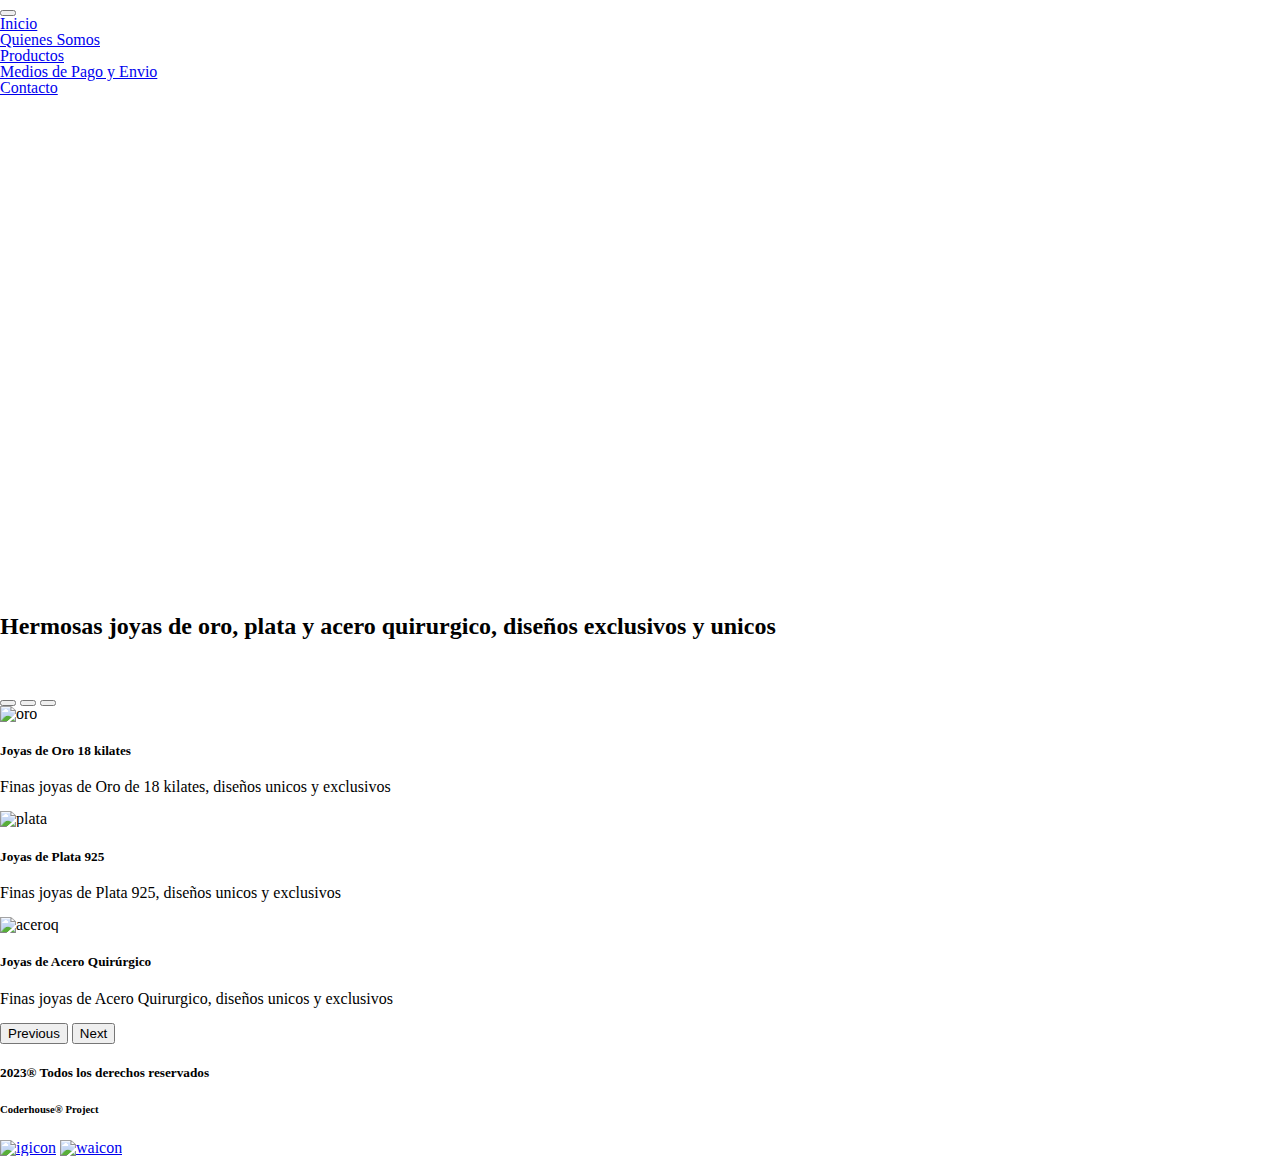
==== index.html @ b7dbfcfc "version 1" ====
<!DOCTYPE html>
<html lang="en">

<head>
  <meta charset="UTF-8">
  <meta http-equiv="X-UA-Compatible" content="IE=edge">
  <meta name="viewport" content="width=device-width, initial-scale=1.0">
  <title>Joyas magnolia</title>
  <meta name="keywords" content="Joyas, Anillos, Aros, Pulseras, Joyas Oro, joyas Plata, Acero quirurgico, Ilusiones, ASrgollas, Cadenas, colgantes">
  <meta name="description" content="Hermosas Joyas de Oro, plata y Acero quirurgico, diseños unicos y exclusivos">
  <link rel="shorcut icon" href="https://i.ibb.co/jTVrvPp/magnolia-logo.jpg">
  <link href="https://cdn.jsdelivr.net/npm/bootstrap@5.3.0-alpha1/dist/css/bootstrap.min.css" rel="stylesheet"
    integrity="sha384-GLhlTQ8iRABdZLl6O3oVMWSktQOp6b7In1Zl3/Jr59b6EGGoI1aFkw7cmDA6j6gD" crossorigin="anonymous">
  <link rel="stylesheet" href="./css/estilos.css">
</head>

<body class="fondo">
  <header>
    <div class="row justify-content-end">

      <div class="col-4 col-sm-6">

        <nav class="navbar navbar-expand-lg bg-body-primary">
          <div class="container-fluid">
            <button class="navbar-toggler" type="button" data-bs-toggle="collapse"
              data-bs-target="#navbarSupportedContent" aria-controls="navbarSupportedContent" aria-expanded="false"
              aria-label="Toggle navigation">
              <span class="navbar-toggler-icon"></span>
            </button>
            <div class="collapse navbar-collapse" id="navbarSupportedContent">
              <ul class="navbar-nav me-auto mb-2 mb-lg-0">
                <li class="nav-item">
                  <a class="nav-link active" aria-current="page" href="./index.html">Inicio</a>
                </li>
                <li class="nav-item">
                  <a class="nav-link active" aria-current="page" href="./pages/quienes_somos.html">Quienes Somos</a>
                </li>
                <li class="nav-item">
                  <a class="nav-link active" aria-current="page" href="./pages/Productos2.html">Productos</a>
                </li>
                <li class="nav-item">
                  <a class="nav-link active" aria-current="page" href="./pages/medios_pago.html">Medios de Pago y
                    Envio</a>
                </li>
                <li class="nav-item">
                    <a class="nav-link active" aria-current="page" href="./pages/contacto.html">Contacto</a>
                </li>
                <li class="nav-item">
                  <a class="nav-link active" aria-current="page" href=#><img src="https://i.ibb.co/HnBjfrh/carrito-compra.jpg" alt=""></a>
                </li>
            </div>
          </div>
        </nav>
      </div>
      
      
    </div>
    
    <div class="fondo_1"></div>

    
  </header>
  <main>
    <br>
    <br>

    <div>
      <h2 class="text-sm-center animate__animated animate__bounce">Hermosas joyas de oro, plata y acero quirurgico, diseños exclusivos y unicos</h2>
    </div>
    <br>
    <br>
    <div class="container text-center">
      <section class="container row col-md-12 col-sm-12">
        <div id="carouselExampleCaptions" class="carousel slide">
          <div class="carousel-indicators">

            <button type="button" data-bs-target="#carouselExampleCaptions" data-bs-slide-to="0" class="active"
              aria-current="true" aria-label="Slide 1"></button>
            <button type="button" data-bs-target="#carouselExampleCaptions" data-bs-slide-to="1"
              aria-label="Slide 2"></button>
            <button type="button" data-bs-target="#carouselExampleCaptions" data-bs-slide-to="2"
              aria-label="Slide 3"></button>
          </div>
          <div class="carousel-inner">
            <div class="carousel-item active">
              <img src="https://s1.eestatic.com/2019/01/18/como/oro-joyas-falsificaciones_369474443_112605883_1706x960.jpg" class="d-block vw-100" alt="oro">
              <div class="carousel-caption d-none d-md-block">
                <h5 class="text-body-secondary">Joyas de Oro 18 kilates</h5>
                <p class="text-body-secondary">Finas joyas de Oro de 18 kilates, diseños unicos y exclusivos</p>
              </div>
            </div>
            <div class="carousel-item">
              <img src="https://cdn.shortpixel.ai/client/to_webp,q_glossy,ret_img,w_848/https://toquedeplata.com/blog/wp-content/uploads/2019/07/joyas-de-plata-rodiada.jpg" class="d-block vw-100" alt="plata">
              <div class="carousel-caption d-none d-md-block">
                <h5 class="text-body-secondary">Joyas de Plata 925</h5>
                <p class="text-body-secondary">Finas joyas de Plata 925, diseños unicos y exclusivos</p>
              </div>
            </div>
            <div class="carousel-item">
              <img src="https://i.pinimg.com/550x/c0/64/4b/c0644bb616b385fd94843d223272b933.jpg" class="d-block vw-100" alt="aceroq">
              <div class="carousel-caption d-none d-md-block">
                <h5 class="text-body-secondary">Joyas de Acero Quirúrgico</h5>
                <p class="text-body-secondary">Finas joyas de Acero Quirurgico, diseños unicos y exclusivos</p>
              </div>
            </div>
          </div>
          <button class="carousel-control-prev" type="button" data-bs-target="#carouselExampleCaptions"
            data-bs-slide="prev">
            <span class="carousel-control-prev-icon" aria-hidden="true"></span>
            <span class="visually-hidden">Previous</span>
          </button>
          <button class="carousel-control-next" type="button" data-bs-target="#carouselExampleCaptions"
            data-bs-slide="next">
            <span class="carousel-control-next-icon" aria-hidden="true"></span>
            <span class="visually-hidden">Next</span>
          </button>
        </div>
      </section>
    </div>
  </main>

  <script src="https://cdn.jsdelivr.net/npm/bootstrap@5.3.0-alpha1/dist/js/bootstrap.bundle.min.js"
    integrity="sha384-w76AqPfDkMBDXo30jS1Sgez6pr3x5MlQ1ZAGC+nuZB+EYdgRZgiwxhTBTkF7CXvN"
    crossorigin="anonymous"></script>
</body>
<footer class="container text-center">
  <div class="parent">
    <h5>
      2023® Todos los derechos reservados</h3>
    <h6>Coderhouse® Project</h4>
  </div>
  <div class="twins">
    <a href="https://www.instagram.com"><img class="" src="https://i.ibb.co/w6x0g5Y/instagram.png" alt="igicon"></a>
    <a href="https://www.whatsapp.com/"><img class="" src="https://i.ibb.co/QmVfZbV/whatsappicon.png" alt="waicon"></a>
  </div>
</footer>

</html>
---- css/estilos.css ----
*, *:before, *:after {
  box-sizing: border-box;
}

html, body, div, span, object, iframe, figure, blockquote, pre, a, code, em, img, small, strike, strong, sub, sup, tt, b, u, i, ol, ul, li, fieldset, form, label, table, caption, tbody, tfoot, thead, tr, th, td, main, canvas, embed, footer, header, nav, section, video {
  margin: 0;
  padding: 0;
  border: 0;
  font-size: 100%;
  font: inherit;
  vertical-align: baseline;
  text-rendering: optimizeLegibility;
  -webkit-font-smoothing: antialiased;
  -webkit-text-size-adjust: none;
     -moz-text-size-adjust: none;
          text-size-adjust: none;
}

footer, header, nav, section, main {
  display: block;
}

body {
  line-height: 1;
}

ol, ul {
  list-style: none;
}

blockquote, q {
  quotes: none;
}

blockquote:before, blockquote:after, q:before, q:after {
  content: "";
  content: none;
}

table {
  border-collapse: collapse;
  border-spacing: 0;
}

input {
  -webkit-appearance: none;
  border-radius: 0;
}

.formulario {
  box-sizing: border-box;
  padding: 20px;
  margin: 30px;
  display: inline-block;
  border-radius: 16px;
  text-align: justify;
}

form input[type=submit][type=reset] {
  width: 100%;
  padding: 8px 16px;
  margin-top: 32px;
  border: 1px solid #000;
  border-radius: 5px;
  display: block;
  color: #fff;
  background-color: #000;
}

.textarea {
  width: 100%;
  height: 100px;
  border: 1px solid #f6f6f6;
  border-radius: 3px;
  background-color: #f6f6f6;
  margin: 8px 0;
  resize: none;
  display: block;
}

@media all and (min-width: 720px) {
  .navbar .nav-item {
    display: active;
  }
  .navbar .nav-item:hover .nav-link {
    color: blue;
  }
}
.d-block vw-100 {
  content: "";
  display: block;
  padding-top: 56.25%;
}

@media (min-width: 40rem) {
  .d-block vw-100::before {
    padding-top: 66.6%;
  }
}
.animate__animated .animate__bounce {
  --animate-duration: 2s;
}

.pago {
  display: flex;
  flex-wrap: wrap;
}

.somos {
  padding: 20px;
  justify-content: center;
  display: grid;
  text-align: center;
}

.somos_text {
  color: navy;
}

.somos_text:hover {
  background-color: blue;
  color: white;
}

.card {
  background-color: white;
  background-image: linear-gradient(pink, violet);
  border-radius: 0.25rem;
  box-shadow: 0 20px 40px -14px rgba(0, 0, 0, 0.25);
  display: flex;
  flex-direction: column;
  overflow: hidden;
}
.card .btn {
  background-color: pink;
  border: 1px solid black;
  color: black;
  border-radius: 20px;
  padding: 0.5rem;
  text-transform: lowercase;
}
.card .grow {
  transition: all 0.2s ease-in-out;
}
.card .grow:hover {
  transform: scale(1.1);
}

/*!
* animate.css - https://animate.style/
* Version - 4.1.1
* Licensed under the MIT license - http://opensource.org/licenses/MIT
*
* Copyright (c) 2020 Animate.css
*/
:root {
  --animate-duration:1s;
  --animate-delay:1s;
  --animate-repeat:1;
}

.animate__animated {
  animation-duration: 1s;
  animation-duration: var(--animate-duration);
  animation-fill-mode: both;
}

.animate__animated.animate__infinite {
  animation-iteration-count: infinite;
}

.animate__animated.animate__repeat-1 {
  animation-iteration-count: 1;
  animation-iteration-count: var(--animate-repeat);
}

.animate__animated.animate__repeat-2 {
  animation-iteration-count: 2;
  animation-iteration-count: calc(var(--animate-repeat) * 2);
}

.animate__animated.animate__repeat-3 {
  animation-iteration-count: 3;
  animation-iteration-count: calc(var(--animate-repeat) * 3);
}

.animate__animated.animate__delay-1s {
  animation-delay: 1s;
  animation-delay: var(--animate-delay);
}

.animate__animated.animate__delay-2s {
  animation-delay: 2s;
  animation-delay: calc(var(--animate-delay) * 2);
}

.animate__animated.animate__delay-3s {
  animation-delay: 3s;
  animation-delay: calc(var(--animate-delay) * 3);
}

.animate__animated.animate__delay-4s {
  animation-delay: 4s;
  animation-delay: calc(var(--animate-delay) * 4);
}

.animate__animated.animate__delay-5s {
  animation-delay: 5s;
  animation-delay: calc(var(--animate-delay) * 5);
}

.animate__animated.animate__faster {
  animation-duration: 0.5s;
  animation-duration: calc(var(--animate-duration) / 2);
}

.animate__animated.animate__fast {
  animation-duration: 0.8s;
  animation-duration: calc(var(--animate-duration) * 0.8);
}

.animate__animated.animate__slow {
  animation-duration: 2s;
  animation-duration: calc(var(--animate-duration) * 2);
}

.animate__animated.animate__slower {
  animation-duration: 3s;
  animation-duration: calc(var(--animate-duration) * 3);
}

@media (prefers-reduced-motion: reduce), print {
  .animate__animated {
    animation-duration: 1ms !important;
    transition-duration: 1ms !important;
    animation-iteration-count: 1 !important;
  }
  .animate__animated[class*=Out] {
    opacity: 0;
  }
}
@keyframes bounce {
  0%, 20%, 53%, to {
    animation-timing-function: cubic-bezier(0.215, 0.61, 0.355, 1);
    transform: translateZ(0);
  }
  40%, 43% {
    animation-timing-function: cubic-bezier(0.755, 0.05, 0.855, 0.06);
    transform: translate3d(0, -30px, 0) scaleY(1.1);
  }
  70% {
    animation-timing-function: cubic-bezier(0.755, 0.05, 0.855, 0.06);
    transform: translate3d(0, -15px, 0) scaleY(1.05);
  }
  80% {
    transition-timing-function: cubic-bezier(0.215, 0.61, 0.355, 1);
    transform: translateZ(0) scaleY(0.95);
  }
  90% {
    transform: translate3d(0, -4px, 0) scaleY(1.02);
  }
}
.animate__bounce {
  animation-name: bounce;
  transform-origin: center bottom;
}
@keyframes flash {
  0%, 50%, to {
    opacity: 1;
  }
  25%, 75% {
    opacity: 0;
  }
}
.animate__flash {
  animation-name: flash;
}
@keyframes pulse {
  0% {
    transform: scaleX(1);
  }
  50% {
    transform: scale3d(1.05, 1.05, 1.05);
  }
  to {
    transform: scaleX(1);
  }
}
.animate__pulse {
  animation-name: pulse;
  animation-timing-function: ease-in-out;
}
@keyframes rubberBand {
  0% {
    transform: scaleX(1);
  }
  30% {
    transform: scale3d(1.25, 0.75, 1);
  }
  40% {
    transform: scale3d(0.75, 1.25, 1);
  }
  50% {
    transform: scale3d(1.15, 0.85, 1);
  }
  65% {
    transform: scale3d(0.95, 1.05, 1);
  }
  75% {
    transform: scale3d(1.05, 0.95, 1);
  }
  to {
    transform: scaleX(1);
  }
}
.animate__rubberBand {
  animation-name: rubberBand;
}
@keyframes shakeX {
  0%, to {
    transform: translateZ(0);
  }
  10%, 30%, 50%, 70%, 90% {
    transform: translate3d(-10px, 0, 0);
  }
  20%, 40%, 60%, 80% {
    transform: translate3d(10px, 0, 0);
  }
}
.animate__shakeX {
  animation-name: shakeX;
}
@keyframes shakeY {
  0%, to {
    transform: translateZ(0);
  }
  10%, 30%, 50%, 70%, 90% {
    transform: translate3d(0, -10px, 0);
  }
  20%, 40%, 60%, 80% {
    transform: translate3d(0, 10px, 0);
  }
}
.animate__shakeY {
  animation-name: shakeY;
}
@keyframes headShake {
  0% {
    transform: translateX(0);
  }
  6.5% {
    transform: translateX(-6px) rotateY(-9deg);
  }
  18.5% {
    transform: translateX(5px) rotateY(7deg);
  }
  31.5% {
    transform: translateX(-3px) rotateY(-5deg);
  }
  43.5% {
    transform: translateX(2px) rotateY(3deg);
  }
  50% {
    transform: translateX(0);
  }
}
.animate__headShake {
  animation-timing-function: ease-in-out;
  animation-name: headShake;
}
@keyframes swing {
  20% {
    transform: rotate(15deg);
  }
  40% {
    transform: rotate(-10deg);
  }
  60% {
    transform: rotate(5deg);
  }
  80% {
    transform: rotate(-5deg);
  }
  to {
    transform: rotate(0deg);
  }
}
.animate__swing {
  transform-origin: top center;
  animation-name: swing;
}
@keyframes tada {
  0% {
    transform: scaleX(1);
  }
  10%, 20% {
    transform: scale3d(0.9, 0.9, 0.9) rotate(-3deg);
  }
  30%, 50%, 70%, 90% {
    transform: scale3d(1.1, 1.1, 1.1) rotate(3deg);
  }
  40%, 60%, 80% {
    transform: scale3d(1.1, 1.1, 1.1) rotate(-3deg);
  }
  to {
    transform: scaleX(1);
  }
}
.animate__tada {
  animation-name: tada;
}
@keyframes wobble {
  0% {
    transform: translateZ(0);
  }
  15% {
    transform: translate3d(-25%, 0, 0) rotate(-5deg);
  }
  30% {
    transform: translate3d(20%, 0, 0) rotate(3deg);
  }
  45% {
    transform: translate3d(-15%, 0, 0) rotate(-3deg);
  }
  60% {
    transform: translate3d(10%, 0, 0) rotate(2deg);
  }
  75% {
    transform: translate3d(-5%, 0, 0) rotate(-1deg);
  }
  to {
    transform: translateZ(0);
  }
}
.animate__wobble {
  animation-name: wobble;
}
@keyframes jello {
  0%, 11.1%, to {
    transform: translateZ(0);
  }
  22.2% {
    transform: skewX(-12.5deg) skewY(-12.5deg);
  }
  33.3% {
    transform: skewX(6.25deg) skewY(6.25deg);
  }
  44.4% {
    transform: skewX(-3.125deg) skewY(-3.125deg);
  }
  55.5% {
    transform: skewX(1.5625deg) skewY(1.5625deg);
  }
  66.6% {
    transform: skewX(-0.78125deg) skewY(-0.78125deg);
  }
  77.7% {
    transform: skewX(0.390625deg) skewY(0.390625deg);
  }
  88.8% {
    transform: skewX(-0.1953125deg) skewY(-0.1953125deg);
  }
}
.animate__jello {
  animation-name: jello;
  transform-origin: center;
}
@keyframes heartBeat {
  0% {
    transform: scale(1);
  }
  14% {
    transform: scale(1.3);
  }
  28% {
    transform: scale(1);
  }
  42% {
    transform: scale(1.3);
  }
  70% {
    transform: scale(1);
  }
}
.animate__heartBeat {
  animation-name: heartBeat;
  animation-duration: 1.3s;
  animation-duration: calc(var(--animate-duration) * 1.3);
  animation-timing-function: ease-in-out;
}
@keyframes backInDown {
  0% {
    transform: translateY(-1200px) scale(0.7);
    opacity: 0.7;
  }
  80% {
    transform: translateY(0) scale(0.7);
    opacity: 0.7;
  }
  to {
    transform: scale(1);
    opacity: 1;
  }
}
.animate__backInDown {
  animation-name: backInDown;
}
@keyframes backInLeft {
  0% {
    transform: translateX(-2000px) scale(0.7);
    opacity: 0.7;
  }
  80% {
    transform: translateX(0) scale(0.7);
    opacity: 0.7;
  }
  to {
    transform: scale(1);
    opacity: 1;
  }
}
.animate__backInLeft {
  animation-name: backInLeft;
}
@keyframes backInRight {
  0% {
    transform: translateX(2000px) scale(0.7);
    opacity: 0.7;
  }
  80% {
    transform: translateX(0) scale(0.7);
    opacity: 0.7;
  }
  to {
    transform: scale(1);
    opacity: 1;
  }
}
.animate__backInRight {
  animation-name: backInRight;
}
@keyframes backInUp {
  0% {
    transform: translateY(1200px) scale(0.7);
    opacity: 0.7;
  }
  80% {
    transform: translateY(0) scale(0.7);
    opacity: 0.7;
  }
  to {
    transform: scale(1);
    opacity: 1;
  }
}
.animate__backInUp {
  animation-name: backInUp;
}
@keyframes backOutDown {
  0% {
    transform: scale(1);
    opacity: 1;
  }
  20% {
    transform: translateY(0) scale(0.7);
    opacity: 0.7;
  }
  to {
    transform: translateY(700px) scale(0.7);
    opacity: 0.7;
  }
}
.animate__backOutDown {
  animation-name: backOutDown;
}
@keyframes backOutLeft {
  0% {
    transform: scale(1);
    opacity: 1;
  }
  20% {
    transform: translateX(0) scale(0.7);
    opacity: 0.7;
  }
  to {
    transform: translateX(-2000px) scale(0.7);
    opacity: 0.7;
  }
}
.animate__backOutLeft {
  animation-name: backOutLeft;
}
@keyframes backOutRight {
  0% {
    transform: scale(1);
    opacity: 1;
  }
  20% {
    transform: translateX(0) scale(0.7);
    opacity: 0.7;
  }
  to {
    transform: translateX(2000px) scale(0.7);
    opacity: 0.7;
  }
}
.animate__backOutRight {
  animation-name: backOutRight;
}
@keyframes backOutUp {
  0% {
    transform: scale(1);
    opacity: 1;
  }
  20% {
    transform: translateY(0) scale(0.7);
    opacity: 0.7;
  }
  to {
    transform: translateY(-700px) scale(0.7);
    opacity: 0.7;
  }
}
.animate__backOutUp {
  animation-name: backOutUp;
}
@keyframes bounceIn {
  0%, 20%, 40%, 60%, 80%, to {
    animation-timing-function: cubic-bezier(0.215, 0.61, 0.355, 1);
  }
  0% {
    opacity: 0;
    transform: scale3d(0.3, 0.3, 0.3);
  }
  20% {
    transform: scale3d(1.1, 1.1, 1.1);
  }
  40% {
    transform: scale3d(0.9, 0.9, 0.9);
  }
  60% {
    opacity: 1;
    transform: scale3d(1.03, 1.03, 1.03);
  }
  80% {
    transform: scale3d(0.97, 0.97, 0.97);
  }
  to {
    opacity: 1;
    transform: scaleX(1);
  }
}
.animate__bounceIn {
  animation-duration: 0.75s;
  animation-duration: calc(var(--animate-duration) * 0.75);
  animation-name: bounceIn;
}
@keyframes bounceInDown {
  0%, 60%, 75%, 90%, to {
    animation-timing-function: cubic-bezier(0.215, 0.61, 0.355, 1);
  }
  0% {
    opacity: 0;
    transform: translate3d(0, -3000px, 0) scaleY(3);
  }
  60% {
    opacity: 1;
    transform: translate3d(0, 25px, 0) scaleY(0.9);
  }
  75% {
    transform: translate3d(0, -10px, 0) scaleY(0.95);
  }
  90% {
    transform: translate3d(0, 5px, 0) scaleY(0.985);
  }
  to {
    transform: translateZ(0);
  }
}
.animate__bounceInDown {
  animation-name: bounceInDown;
}
@keyframes bounceInLeft {
  0%, 60%, 75%, 90%, to {
    animation-timing-function: cubic-bezier(0.215, 0.61, 0.355, 1);
  }
  0% {
    opacity: 0;
    transform: translate3d(-3000px, 0, 0) scaleX(3);
  }
  60% {
    opacity: 1;
    transform: translate3d(25px, 0, 0) scaleX(1);
  }
  75% {
    transform: translate3d(-10px, 0, 0) scaleX(0.98);
  }
  90% {
    transform: translate3d(5px, 0, 0) scaleX(0.995);
  }
  to {
    transform: translateZ(0);
  }
}
.animate__bounceInLeft {
  animation-name: bounceInLeft;
}
@keyframes bounceInRight {
  0%, 60%, 75%, 90%, to {
    animation-timing-function: cubic-bezier(0.215, 0.61, 0.355, 1);
  }
  0% {
    opacity: 0;
    transform: translate3d(3000px, 0, 0) scaleX(3);
  }
  60% {
    opacity: 1;
    transform: translate3d(-25px, 0, 0) scaleX(1);
  }
  75% {
    transform: translate3d(10px, 0, 0) scaleX(0.98);
  }
  90% {
    transform: translate3d(-5px, 0, 0) scaleX(0.995);
  }
  to {
    transform: translateZ(0);
  }
}
.animate__bounceInRight {
  animation-name: bounceInRight;
}
@keyframes bounceInUp {
  0%, 60%, 75%, 90%, to {
    animation-timing-function: cubic-bezier(0.215, 0.61, 0.355, 1);
  }
  0% {
    opacity: 0;
    transform: translate3d(0, 3000px, 0) scaleY(5);
  }
  60% {
    opacity: 1;
    transform: translate3d(0, -20px, 0) scaleY(0.9);
  }
  75% {
    transform: translate3d(0, 10px, 0) scaleY(0.95);
  }
  90% {
    transform: translate3d(0, -5px, 0) scaleY(0.985);
  }
  to {
    transform: translateZ(0);
  }
}
.animate__bounceInUp {
  animation-name: bounceInUp;
}
@keyframes bounceOut {
  20% {
    transform: scale3d(0.9, 0.9, 0.9);
  }
  50%, 55% {
    opacity: 1;
    transform: scale3d(1.1, 1.1, 1.1);
  }
  to {
    opacity: 0;
    transform: scale3d(0.3, 0.3, 0.3);
  }
}
.animate__bounceOut {
  animation-duration: 0.75s;
  animation-duration: calc(var(--animate-duration) * 0.75);
  animation-name: bounceOut;
}
@keyframes bounceOutDown {
  20% {
    transform: translate3d(0, 10px, 0) scaleY(0.985);
  }
  40%, 45% {
    opacity: 1;
    transform: translate3d(0, -20px, 0) scaleY(0.9);
  }
  to {
    opacity: 0;
    transform: translate3d(0, 2000px, 0) scaleY(3);
  }
}
.animate__bounceOutDown {
  animation-name: bounceOutDown;
}
@keyframes bounceOutLeft {
  20% {
    opacity: 1;
    transform: translate3d(20px, 0, 0) scaleX(0.9);
  }
  to {
    opacity: 0;
    transform: translate3d(-2000px, 0, 0) scaleX(2);
  }
}
.animate__bounceOutLeft {
  animation-name: bounceOutLeft;
}
@keyframes bounceOutRight {
  20% {
    opacity: 1;
    transform: translate3d(-20px, 0, 0) scaleX(0.9);
  }
  to {
    opacity: 0;
    transform: translate3d(2000px, 0, 0) scaleX(2);
  }
}
.animate__bounceOutRight {
  animation-name: bounceOutRight;
}
@keyframes bounceOutUp {
  20% {
    transform: translate3d(0, -10px, 0) scaleY(0.985);
  }
  40%, 45% {
    opacity: 1;
    transform: translate3d(0, 20px, 0) scaleY(0.9);
  }
  to {
    opacity: 0;
    transform: translate3d(0, -2000px, 0) scaleY(3);
  }
}
.animate__bounceOutUp {
  animation-name: bounceOutUp;
}
@keyframes fadeIn {
  0% {
    opacity: 0;
  }
  to {
    opacity: 1;
  }
}
.animate__fadeIn {
  animation-name: fadeIn;
}
@keyframes fadeInDown {
  0% {
    opacity: 0;
    transform: translate3d(0, -100%, 0);
  }
  to {
    opacity: 1;
    transform: translateZ(0);
  }
}
.animate__fadeInDown {
  animation-name: fadeInDown;
}
@keyframes fadeInDownBig {
  0% {
    opacity: 0;
    transform: translate3d(0, -2000px, 0);
  }
  to {
    opacity: 1;
    transform: translateZ(0);
  }
}
.animate__fadeInDownBig {
  animation-name: fadeInDownBig;
}
@keyframes fadeInLeft {
  0% {
    opacity: 0;
    transform: translate3d(-100%, 0, 0);
  }
  to {
    opacity: 1;
    transform: translateZ(0);
  }
}
.animate__fadeInLeft {
  animation-name: fadeInLeft;
}
@keyframes fadeInLeftBig {
  0% {
    opacity: 0;
    transform: translate3d(-2000px, 0, 0);
  }
  to {
    opacity: 1;
    transform: translateZ(0);
  }
}
.animate__fadeInLeftBig {
  animation-name: fadeInLeftBig;
}
@keyframes fadeInRight {
  0% {
    opacity: 0;
    transform: translate3d(100%, 0, 0);
  }
  to {
    opacity: 1;
    transform: translateZ(0);
  }
}
.animate__fadeInRight {
  animation-name: fadeInRight;
}
@keyframes fadeInRightBig {
  0% {
    opacity: 0;
    transform: translate3d(2000px, 0, 0);
  }
  to {
    opacity: 1;
    transform: translateZ(0);
  }
}
.animate__fadeInRightBig {
  animation-name: fadeInRightBig;
}
@keyframes fadeInUp {
  0% {
    opacity: 0;
    transform: translate3d(0, 100%, 0);
  }
  to {
    opacity: 1;
    transform: translateZ(0);
  }
}
.animate__fadeInUp {
  animation-name: fadeInUp;
}
@keyframes fadeInUpBig {
  0% {
    opacity: 0;
    transform: translate3d(0, 2000px, 0);
  }
  to {
    opacity: 1;
    transform: translateZ(0);
  }
}
.animate__fadeInUpBig {
  animation-name: fadeInUpBig;
}
@keyframes fadeInTopLeft {
  0% {
    opacity: 0;
    transform: translate3d(-100%, -100%, 0);
  }
  to {
    opacity: 1;
    transform: translateZ(0);
  }
}
.animate__fadeInTopLeft {
  animation-name: fadeInTopLeft;
}
@keyframes fadeInTopRight {
  0% {
    opacity: 0;
    transform: translate3d(100%, -100%, 0);
  }
  to {
    opacity: 1;
    transform: translateZ(0);
  }
}
.animate__fadeInTopRight {
  animation-name: fadeInTopRight;
}
@keyframes fadeInBottomLeft {
  0% {
    opacity: 0;
    transform: translate3d(-100%, 100%, 0);
  }
  to {
    opacity: 1;
    transform: translateZ(0);
  }
}
.animate__fadeInBottomLeft {
  animation-name: fadeInBottomLeft;
}
@keyframes fadeInBottomRight {
  0% {
    opacity: 0;
    transform: translate3d(100%, 100%, 0);
  }
  to {
    opacity: 1;
    transform: translateZ(0);
  }
}
.animate__fadeInBottomRight {
  animation-name: fadeInBottomRight;
}
@keyframes fadeOut {
  0% {
    opacity: 1;
  }
  to {
    opacity: 0;
  }
}
.animate__fadeOut {
  animation-name: fadeOut;
}
@keyframes fadeOutDown {
  0% {
    opacity: 1;
  }
  to {
    opacity: 0;
    transform: translate3d(0, 100%, 0);
  }
}
.animate__fadeOutDown {
  animation-name: fadeOutDown;
}
@keyframes fadeOutDownBig {
  0% {
    opacity: 1;
  }
  to {
    opacity: 0;
    transform: translate3d(0, 2000px, 0);
  }
}
.animate__fadeOutDownBig {
  animation-name: fadeOutDownBig;
}
@keyframes fadeOutLeft {
  0% {
    opacity: 1;
  }
  to {
    opacity: 0;
    transform: translate3d(-100%, 0, 0);
  }
}
.animate__fadeOutLeft {
  animation-name: fadeOutLeft;
}
@keyframes fadeOutLeftBig {
  0% {
    opacity: 1;
  }
  to {
    opacity: 0;
    transform: translate3d(-2000px, 0, 0);
  }
}
.animate__fadeOutLeftBig {
  animation-name: fadeOutLeftBig;
}
@keyframes fadeOutRight {
  0% {
    opacity: 1;
  }
  to {
    opacity: 0;
    transform: translate3d(100%, 0, 0);
  }
}
.animate__fadeOutRight {
  animation-name: fadeOutRight;
}
@keyframes fadeOutRightBig {
  0% {
    opacity: 1;
  }
  to {
    opacity: 0;
    transform: translate3d(2000px, 0, 0);
  }
}
.animate__fadeOutRightBig {
  animation-name: fadeOutRightBig;
}
@keyframes fadeOutUp {
  0% {
    opacity: 1;
  }
  to {
    opacity: 0;
    transform: translate3d(0, -100%, 0);
  }
}
.animate__fadeOutUp {
  animation-name: fadeOutUp;
}
@keyframes fadeOutUpBig {
  0% {
    opacity: 1;
  }
  to {
    opacity: 0;
    transform: translate3d(0, -2000px, 0);
  }
}
.animate__fadeOutUpBig {
  animation-name: fadeOutUpBig;
}
@keyframes fadeOutTopLeft {
  0% {
    opacity: 1;
    transform: translateZ(0);
  }
  to {
    opacity: 0;
    transform: translate3d(-100%, -100%, 0);
  }
}
.animate__fadeOutTopLeft {
  animation-name: fadeOutTopLeft;
}
@keyframes fadeOutTopRight {
  0% {
    opacity: 1;
    transform: translateZ(0);
  }
  to {
    opacity: 0;
    transform: translate3d(100%, -100%, 0);
  }
}
.animate__fadeOutTopRight {
  animation-name: fadeOutTopRight;
}
@keyframes fadeOutBottomRight {
  0% {
    opacity: 1;
    transform: translateZ(0);
  }
  to {
    opacity: 0;
    transform: translate3d(100%, 100%, 0);
  }
}
.animate__fadeOutBottomRight {
  animation-name: fadeOutBottomRight;
}
@keyframes fadeOutBottomLeft {
  0% {
    opacity: 1;
    transform: translateZ(0);
  }
  to {
    opacity: 0;
    transform: translate3d(-100%, 100%, 0);
  }
}
.animate__fadeOutBottomLeft {
  animation-name: fadeOutBottomLeft;
}
@keyframes flip {
  0% {
    transform: perspective(400px) scaleX(1) translateZ(0) rotateY(-1turn);
    animation-timing-function: ease-out;
  }
  40% {
    transform: perspective(400px) scaleX(1) translateZ(150px) rotateY(-190deg);
    animation-timing-function: ease-out;
  }
  50% {
    transform: perspective(400px) scaleX(1) translateZ(150px) rotateY(-170deg);
    animation-timing-function: ease-in;
  }
  80% {
    transform: perspective(400px) scale3d(0.95, 0.95, 0.95) translateZ(0) rotateY(0deg);
    animation-timing-function: ease-in;
  }
  to {
    transform: perspective(400px) scaleX(1) translateZ(0) rotateY(0deg);
    animation-timing-function: ease-in;
  }
}
.animate__animated.animate__flip {
  backface-visibility: visible;
  animation-name: flip;
}
@keyframes flipInX {
  0% {
    transform: perspective(400px) rotateX(90deg);
    animation-timing-function: ease-in;
    opacity: 0;
  }
  40% {
    transform: perspective(400px) rotateX(-20deg);
    animation-timing-function: ease-in;
  }
  60% {
    transform: perspective(400px) rotateX(10deg);
    opacity: 1;
  }
  80% {
    transform: perspective(400px) rotateX(-5deg);
  }
  to {
    transform: perspective(400px);
  }
}
.animate__flipInX {
  backface-visibility: visible !important;
  animation-name: flipInX;
}
@keyframes flipInY {
  0% {
    transform: perspective(400px) rotateY(90deg);
    animation-timing-function: ease-in;
    opacity: 0;
  }
  40% {
    transform: perspective(400px) rotateY(-20deg);
    animation-timing-function: ease-in;
  }
  60% {
    transform: perspective(400px) rotateY(10deg);
    opacity: 1;
  }
  80% {
    transform: perspective(400px) rotateY(-5deg);
  }
  to {
    transform: perspective(400px);
  }
}
.animate__flipInY {
  backface-visibility: visible !important;
  animation-name: flipInY;
}
@keyframes flipOutX {
  0% {
    transform: perspective(400px);
  }
  30% {
    transform: perspective(400px) rotateX(-20deg);
    opacity: 1;
  }
  to {
    transform: perspective(400px) rotateX(90deg);
    opacity: 0;
  }
}
.animate__flipOutX {
  animation-duration: 0.75s;
  animation-duration: calc(var(--animate-duration) * 0.75);
  animation-name: flipOutX;
  backface-visibility: visible !important;
}
@keyframes flipOutY {
  0% {
    transform: perspective(400px);
  }
  30% {
    transform: perspective(400px) rotateY(-15deg);
    opacity: 1;
  }
  to {
    transform: perspective(400px) rotateY(90deg);
    opacity: 0;
  }
}
.animate__flipOutY {
  animation-duration: 0.75s;
  animation-duration: calc(var(--animate-duration) * 0.75);
  backface-visibility: visible !important;
  animation-name: flipOutY;
}
@keyframes lightSpeedInRight {
  0% {
    transform: translate3d(100%, 0, 0) skewX(-30deg);
    opacity: 0;
  }
  60% {
    transform: skewX(20deg);
    opacity: 1;
  }
  80% {
    transform: skewX(-5deg);
  }
  to {
    transform: translateZ(0);
  }
}
.animate__lightSpeedInRight {
  animation-name: lightSpeedInRight;
  animation-timing-function: ease-out;
}
@keyframes lightSpeedInLeft {
  0% {
    transform: translate3d(-100%, 0, 0) skewX(30deg);
    opacity: 0;
  }
  60% {
    transform: skewX(-20deg);
    opacity: 1;
  }
  80% {
    transform: skewX(5deg);
  }
  to {
    transform: translateZ(0);
  }
}
.animate__lightSpeedInLeft {
  animation-name: lightSpeedInLeft;
  animation-timing-function: ease-out;
}
@keyframes lightSpeedOutRight {
  0% {
    opacity: 1;
  }
  to {
    transform: translate3d(100%, 0, 0) skewX(30deg);
    opacity: 0;
  }
}
.animate__lightSpeedOutRight {
  animation-name: lightSpeedOutRight;
  animation-timing-function: ease-in;
}
@keyframes lightSpeedOutLeft {
  0% {
    opacity: 1;
  }
  to {
    transform: translate3d(-100%, 0, 0) skewX(-30deg);
    opacity: 0;
  }
}
.animate__lightSpeedOutLeft {
  animation-name: lightSpeedOutLeft;
  animation-timing-function: ease-in;
}
@keyframes rotateIn {
  0% {
    transform: rotate(-200deg);
    opacity: 0;
  }
  to {
    transform: translateZ(0);
    opacity: 1;
  }
}
.animate__rotateIn {
  animation-name: rotateIn;
  transform-origin: center;
}
@keyframes rotateInDownLeft {
  0% {
    transform: rotate(-45deg);
    opacity: 0;
  }
  to {
    transform: translateZ(0);
    opacity: 1;
  }
}
.animate__rotateInDownLeft {
  animation-name: rotateInDownLeft;
  transform-origin: left bottom;
}
@keyframes rotateInDownRight {
  0% {
    transform: rotate(45deg);
    opacity: 0;
  }
  to {
    transform: translateZ(0);
    opacity: 1;
  }
}
.animate__rotateInDownRight {
  animation-name: rotateInDownRight;
  transform-origin: right bottom;
}
@keyframes rotateInUpLeft {
  0% {
    transform: rotate(45deg);
    opacity: 0;
  }
  to {
    transform: translateZ(0);
    opacity: 1;
  }
}
.animate__rotateInUpLeft {
  animation-name: rotateInUpLeft;
  transform-origin: left bottom;
}
@keyframes rotateInUpRight {
  0% {
    transform: rotate(-90deg);
    opacity: 0;
  }
  to {
    transform: translateZ(0);
    opacity: 1;
  }
}
.animate__rotateInUpRight {
  animation-name: rotateInUpRight;
  transform-origin: right bottom;
}
@keyframes rotateOut {
  0% {
    opacity: 1;
  }
  to {
    transform: rotate(200deg);
    opacity: 0;
  }
}
.animate__rotateOut {
  animation-name: rotateOut;
  transform-origin: center;
}
@keyframes rotateOutDownLeft {
  0% {
    opacity: 1;
  }
  to {
    transform: rotate(45deg);
    opacity: 0;
  }
}
.animate__rotateOutDownLeft {
  animation-name: rotateOutDownLeft;
  transform-origin: left bottom;
}
@keyframes rotateOutDownRight {
  0% {
    opacity: 1;
  }
  to {
    transform: rotate(-45deg);
    opacity: 0;
  }
}
.animate__rotateOutDownRight {
  animation-name: rotateOutDownRight;
  transform-origin: right bottom;
}
@keyframes rotateOutUpLeft {
  0% {
    opacity: 1;
  }
  to {
    transform: rotate(-45deg);
    opacity: 0;
  }
}
.animate__rotateOutUpLeft {
  animation-name: rotateOutUpLeft;
  transform-origin: left bottom;
}
@keyframes rotateOutUpRight {
  0% {
    opacity: 1;
  }
  to {
    transform: rotate(90deg);
    opacity: 0;
  }
}
.animate__rotateOutUpRight {
  animation-name: rotateOutUpRight;
  transform-origin: right bottom;
}
@keyframes hinge {
  0% {
    animation-timing-function: ease-in-out;
  }
  20%, 60% {
    transform: rotate(80deg);
    animation-timing-function: ease-in-out;
  }
  40%, 80% {
    transform: rotate(60deg);
    animation-timing-function: ease-in-out;
    opacity: 1;
  }
  to {
    transform: translate3d(0, 700px, 0);
    opacity: 0;
  }
}
.animate__hinge {
  animation-duration: 2s;
  animation-duration: calc(var(--animate-duration) * 2);
  animation-name: hinge;
  transform-origin: top left;
}
@keyframes jackInTheBox {
  0% {
    opacity: 0;
    transform: scale(0.1) rotate(30deg);
    transform-origin: center bottom;
  }
  50% {
    transform: rotate(-10deg);
  }
  70% {
    transform: rotate(3deg);
  }
  to {
    opacity: 1;
    transform: scale(1);
  }
}
.animate__jackInTheBox {
  animation-name: jackInTheBox;
}
@keyframes rollIn {
  0% {
    opacity: 0;
    transform: translate3d(-100%, 0, 0) rotate(-120deg);
  }
  to {
    opacity: 1;
    transform: translateZ(0);
  }
}
.animate__rollIn {
  animation-name: rollIn;
}
@keyframes rollOut {
  0% {
    opacity: 1;
  }
  to {
    opacity: 0;
    transform: translate3d(100%, 0, 0) rotate(120deg);
  }
}
.animate__rollOut {
  animation-name: rollOut;
}
@keyframes zoomIn {
  0% {
    opacity: 0;
    transform: scale3d(0.3, 0.3, 0.3);
  }
  50% {
    opacity: 1;
  }
}
.animate__zoomIn {
  animation-name: zoomIn;
}
@keyframes zoomInDown {
  0% {
    opacity: 0;
    transform: scale3d(0.1, 0.1, 0.1) translate3d(0, -1000px, 0);
    animation-timing-function: cubic-bezier(0.55, 0.055, 0.675, 0.19);
  }
  60% {
    opacity: 1;
    transform: scale3d(0.475, 0.475, 0.475) translate3d(0, 60px, 0);
    animation-timing-function: cubic-bezier(0.175, 0.885, 0.32, 1);
  }
}
.animate__zoomInDown {
  animation-name: zoomInDown;
}
@keyframes zoomInLeft {
  0% {
    opacity: 0;
    transform: scale3d(0.1, 0.1, 0.1) translate3d(-1000px, 0, 0);
    animation-timing-function: cubic-bezier(0.55, 0.055, 0.675, 0.19);
  }
  60% {
    opacity: 1;
    transform: scale3d(0.475, 0.475, 0.475) translate3d(10px, 0, 0);
    animation-timing-function: cubic-bezier(0.175, 0.885, 0.32, 1);
  }
}
.animate__zoomInLeft {
  animation-name: zoomInLeft;
}
@keyframes zoomInRight {
  0% {
    opacity: 0;
    transform: scale3d(0.1, 0.1, 0.1) translate3d(1000px, 0, 0);
    animation-timing-function: cubic-bezier(0.55, 0.055, 0.675, 0.19);
  }
  60% {
    opacity: 1;
    transform: scale3d(0.475, 0.475, 0.475) translate3d(-10px, 0, 0);
    animation-timing-function: cubic-bezier(0.175, 0.885, 0.32, 1);
  }
}
.animate__zoomInRight {
  animation-name: zoomInRight;
}
@keyframes zoomInUp {
  0% {
    opacity: 0;
    transform: scale3d(0.1, 0.1, 0.1) translate3d(0, 1000px, 0);
    animation-timing-function: cubic-bezier(0.55, 0.055, 0.675, 0.19);
  }
  60% {
    opacity: 1;
    transform: scale3d(0.475, 0.475, 0.475) translate3d(0, -60px, 0);
    animation-timing-function: cubic-bezier(0.175, 0.885, 0.32, 1);
  }
}
.animate__zoomInUp {
  animation-name: zoomInUp;
}
@keyframes zoomOut {
  0% {
    opacity: 1;
  }
  50% {
    opacity: 0;
    transform: scale3d(0.3, 0.3, 0.3);
  }
  to {
    opacity: 0;
  }
}
.animate__zoomOut {
  animation-name: zoomOut;
}
@keyframes zoomOutDown {
  40% {
    opacity: 1;
    transform: scale3d(0.475, 0.475, 0.475) translate3d(0, -60px, 0);
    animation-timing-function: cubic-bezier(0.55, 0.055, 0.675, 0.19);
  }
  to {
    opacity: 0;
    transform: scale3d(0.1, 0.1, 0.1) translate3d(0, 2000px, 0);
    animation-timing-function: cubic-bezier(0.175, 0.885, 0.32, 1);
  }
}
.animate__zoomOutDown {
  animation-name: zoomOutDown;
  transform-origin: center bottom;
}
@keyframes zoomOutLeft {
  40% {
    opacity: 1;
    transform: scale3d(0.475, 0.475, 0.475) translate3d(42px, 0, 0);
  }
  to {
    opacity: 0;
    transform: scale(0.1) translate3d(-2000px, 0, 0);
  }
}
.animate__zoomOutLeft {
  animation-name: zoomOutLeft;
  transform-origin: left center;
}
@keyframes zoomOutRight {
  40% {
    opacity: 1;
    transform: scale3d(0.475, 0.475, 0.475) translate3d(-42px, 0, 0);
  }
  to {
    opacity: 0;
    transform: scale(0.1) translate3d(2000px, 0, 0);
  }
}
.animate__zoomOutRight {
  animation-name: zoomOutRight;
  transform-origin: right center;
}
@keyframes zoomOutUp {
  40% {
    opacity: 1;
    transform: scale3d(0.475, 0.475, 0.475) translate3d(0, 60px, 0);
    animation-timing-function: cubic-bezier(0.55, 0.055, 0.675, 0.19);
  }
  to {
    opacity: 0;
    transform: scale3d(0.1, 0.1, 0.1) translate3d(0, -2000px, 0);
    animation-timing-function: cubic-bezier(0.175, 0.885, 0.32, 1);
  }
}
.animate__zoomOutUp {
  animation-name: zoomOutUp;
  transform-origin: center bottom;
}
@keyframes slideInDown {
  0% {
    transform: translate3d(0, -100%, 0);
    visibility: visible;
  }
  to {
    transform: translateZ(0);
  }
}
.animate__slideInDown {
  animation-name: slideInDown;
}
@keyframes slideInLeft {
  0% {
    transform: translate3d(-100%, 0, 0);
    visibility: visible;
  }
  to {
    transform: translateZ(0);
  }
}
.animate__slideInLeft {
  animation-name: slideInLeft;
}
@keyframes slideInRight {
  0% {
    transform: translate3d(100%, 0, 0);
    visibility: visible;
  }
  to {
    transform: translateZ(0);
  }
}
.animate__slideInRight {
  animation-name: slideInRight;
}
@keyframes slideInUp {
  0% {
    transform: translate3d(0, 100%, 0);
    visibility: visible;
  }
  to {
    transform: translateZ(0);
  }
}
.animate__slideInUp {
  animation-name: slideInUp;
}
@keyframes slideOutDown {
  0% {
    transform: translateZ(0);
  }
  to {
    visibility: hidden;
    transform: translate3d(0, 100%, 0);
  }
}
.animate__slideOutDown {
  animation-name: slideOutDown;
}
@keyframes slideOutLeft {
  0% {
    transform: translateZ(0);
  }
  to {
    visibility: hidden;
    transform: translate3d(-100%, 0, 0);
  }
}
.animate__slideOutLeft {
  animation-name: slideOutLeft;
}
@keyframes slideOutRight {
  0% {
    transform: translateZ(0);
  }
  to {
    visibility: hidden;
    transform: translate3d(100%, 0, 0);
  }
}
.animate__slideOutRight {
  animation-name: slideOutRight;
}
@keyframes slideOutUp {
  0% {
    transform: translateZ(0);
  }
  to {
    visibility: hidden;
    transform: translate3d(0, -100%, 0);
  }
}
.animate__slideOutUp {
  animation-name: slideOutUp;
}

.fondo {
  background-image: url(https://i.ibb.co/WsVmsM1/Magnolia.jpg);
  background-repeat: no-repeat;
  background-position: center center;
  background-size: cover;
  background-attachment: fixed;
}
.fondo .fondo_1 {
  padding: 150px;
  margin-bottom: 150px;
}/*# sourceMappingURL=estilos.css.map */
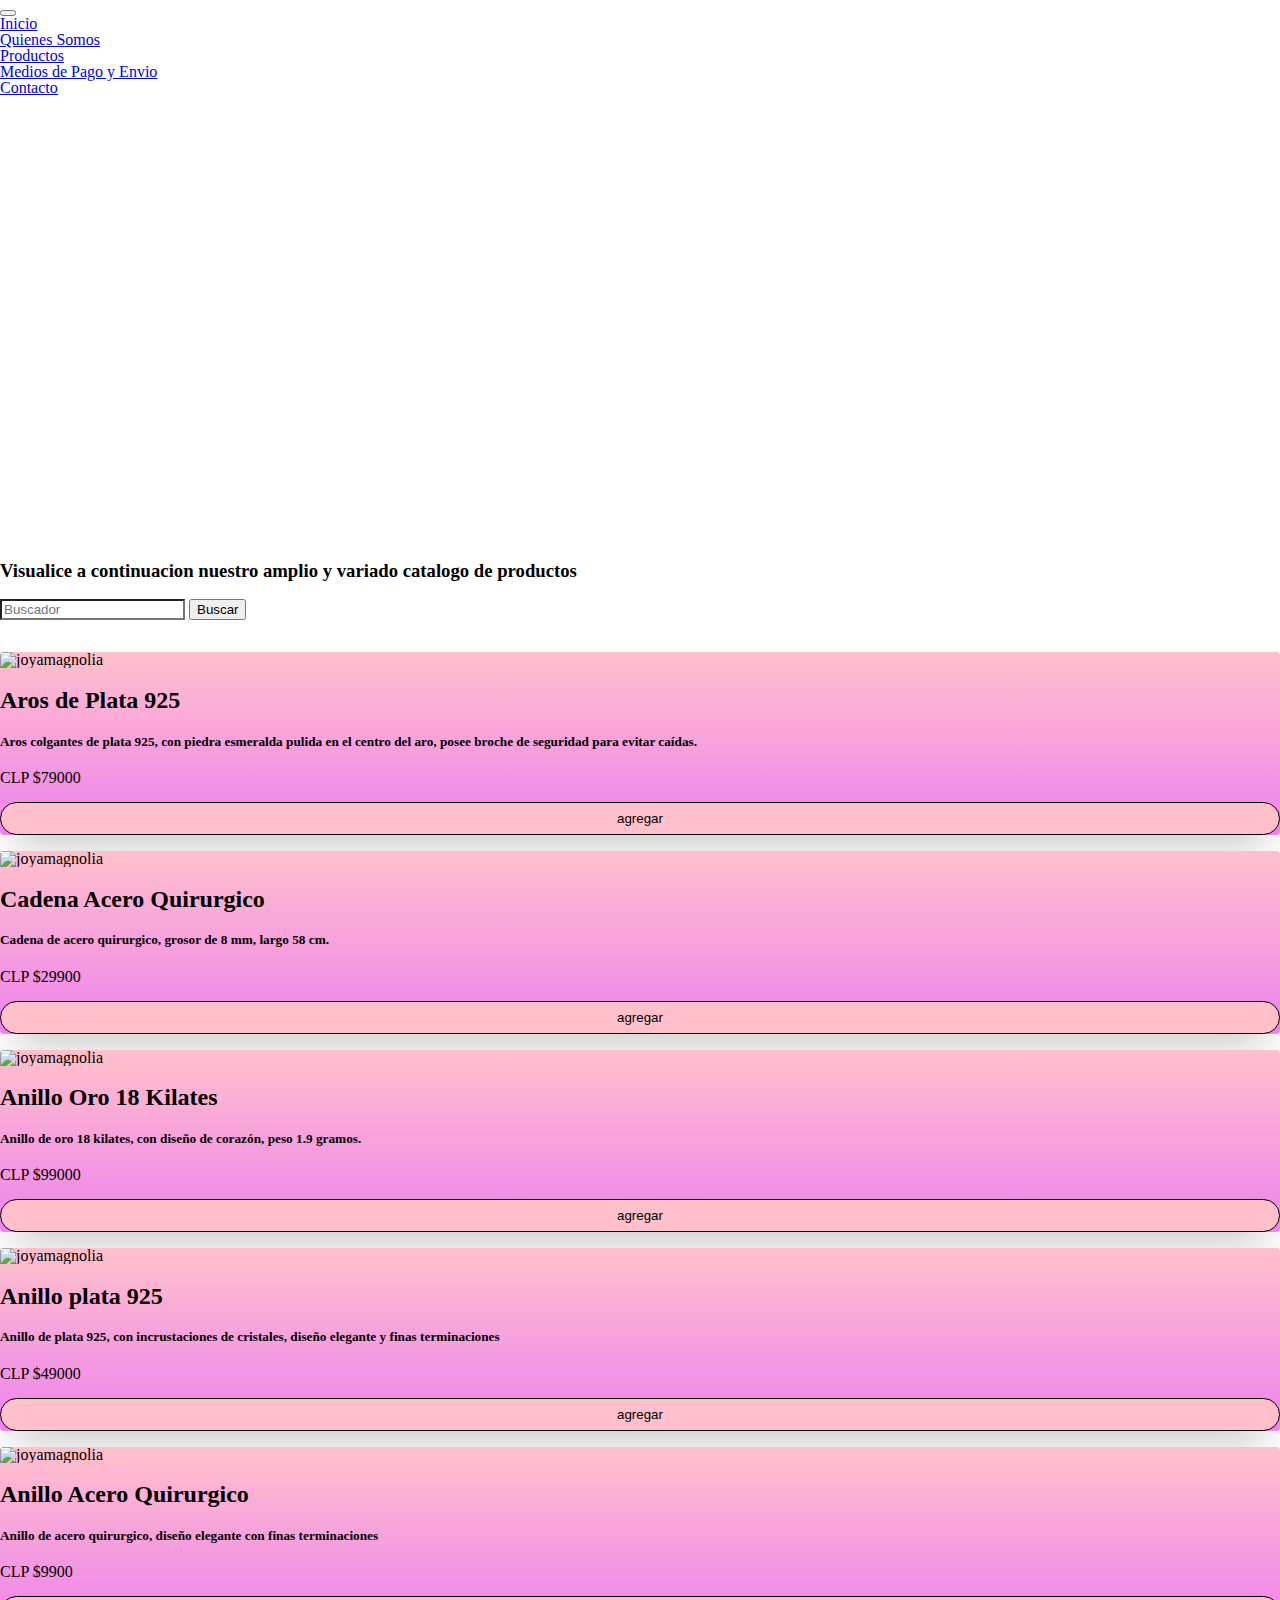
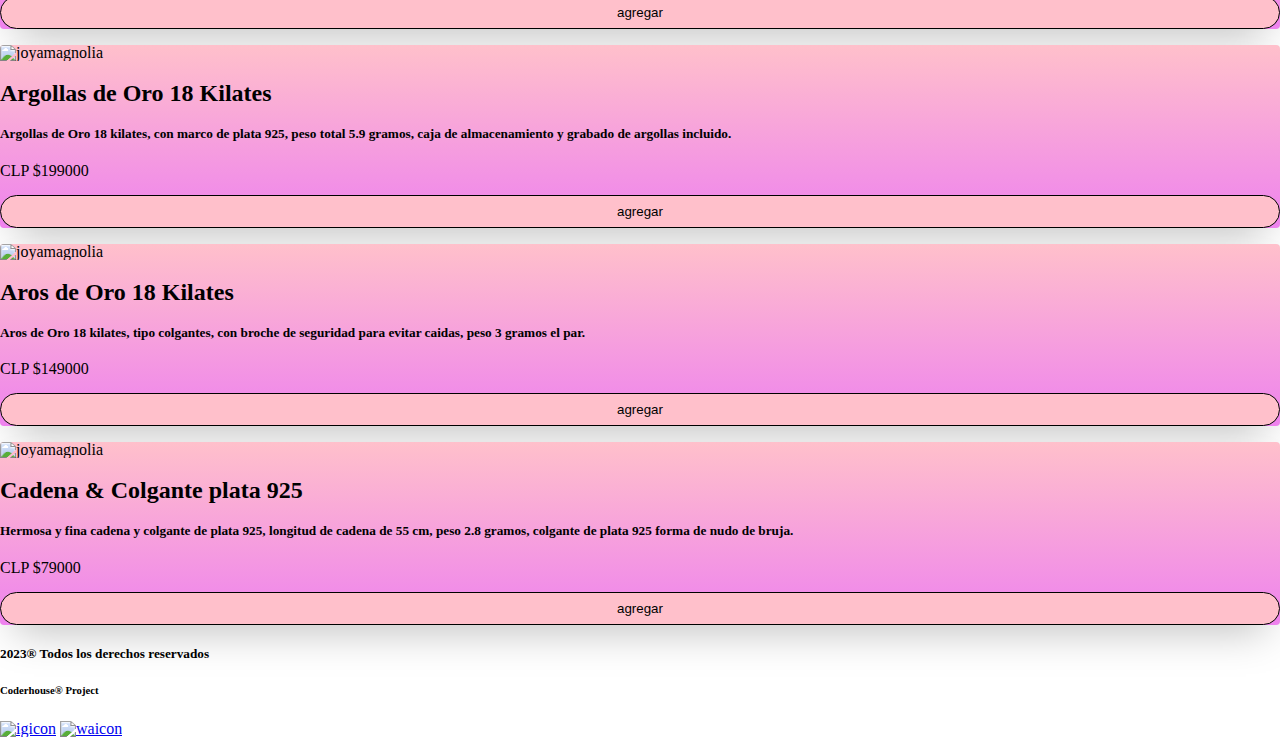
==== commit b8a57d09: "v1.3" ====
--- a/index.html
+++ b/index.html
@@ -5,125 +5,95 @@
   <meta charset="UTF-8">
   <meta http-equiv="X-UA-Compatible" content="IE=edge">
   <meta name="viewport" content="width=device-width, initial-scale=1.0">
-  <title>Joyas magnolia</title>
-  <meta name="keywords" content="Joyas, Anillos, Aros, Pulseras, Joyas Oro, joyas Plata, Acero quirurgico, Ilusiones, ASrgollas, Cadenas, colgantes">
-  <meta name="description" content="Hermosas Joyas de Oro, plata y Acero quirurgico, diseños unicos y exclusivos">
+  <title>Joyas magnolia | Productos</title>
+  <meta name="keywords" content="Joyas, Anillos, Aros, Pulseras, Joyas Oro, joyas Plata, Acero quirurgico, Ilusiones, ASrgollas, Cadenas, colgantes, productos">
+  <meta name="description" content="Hermosas Joyas de Oro desde $49990 clp, Joyas de plata desde $9990 clp, Joyas de acero quirurgico desde $4990 clp ">
   <link rel="shorcut icon" href="https://i.ibb.co/jTVrvPp/magnolia-logo.jpg">
   <link href="https://cdn.jsdelivr.net/npm/bootstrap@5.3.0-alpha1/dist/css/bootstrap.min.css" rel="stylesheet"
     integrity="sha384-GLhlTQ8iRABdZLl6O3oVMWSktQOp6b7In1Zl3/Jr59b6EGGoI1aFkw7cmDA6j6gD" crossorigin="anonymous">
-  <link rel="stylesheet" href="./css/estilos.css">
+    <link rel="stylesheet" href="https://cdn.jsdelivr.net/npm/bootstrap-icons@1.5.0/font/bootstrap-icons.css" />
+    <link rel="stylesheet" href="../css/estilos.css">
 </head>
 
 <body class="fondo">
-  <header>
-    <div class="row justify-content-end">
-
-      <div class="col-4 col-sm-6">
-
-        <nav class="navbar navbar-expand-lg bg-body-primary">
-          <div class="container-fluid">
-            <button class="navbar-toggler" type="button" data-bs-toggle="collapse"
-              data-bs-target="#navbarSupportedContent" aria-controls="navbarSupportedContent" aria-expanded="false"
-              aria-label="Toggle navigation">
-              <span class="navbar-toggler-icon"></span>
-            </button>
-            <div class="collapse navbar-collapse" id="navbarSupportedContent">
-              <ul class="navbar-nav me-auto mb-2 mb-lg-0">
-                <li class="nav-item">
-                  <a class="nav-link active" aria-current="page" href="./index.html">Inicio</a>
-                </li>
-                <li class="nav-item">
-                  <a class="nav-link active" aria-current="page" href="./pages/quienes_somos.html">Quienes Somos</a>
-                </li>
-                <li class="nav-item">
-                  <a class="nav-link active" aria-current="page" href="./pages/Productos2.html">Productos</a>
-                </li>
-                <li class="nav-item">
-                  <a class="nav-link active" aria-current="page" href="./pages/medios_pago.html">Medios de Pago y
-                    Envio</a>
-                </li>
-                <li class="nav-item">
-                    <a class="nav-link active" aria-current="page" href="./pages/contacto.html">Contacto</a>
-                </li>
-                <li class="nav-item">
-                  <a class="nav-link active" aria-current="page" href=#><img src="https://i.ibb.co/HnBjfrh/carrito-compra.jpg" alt=""></a>
-                </li>
+    <header>
+      <div class="row justify-content-end">
+  
+        <div class="col-4 col-sm-6">
+          
+          <nav class="navbar navbar-expand-lg bg-body-primary">
+            <div class="container-fluid">
+              <button class="navbar-toggler" type="button" data-bs-toggle="collapse"
+                data-bs-target="#navbarSupportedContent" aria-controls="navbarSupportedContent" aria-expanded="false"
+                aria-label="Toggle navigation">
+                <span class="navbar-toggler-icon"></span>
+              </button>
+              <div class="collapse navbar-collapse" id="navbarSupportedContent">
+                <ul class="navbar-nav me-auto mb-2 mb-lg-0">
+                  <li class="nav-item">
+                    <a class="nav-link active" aria-current="page" href="../index.html">Inicio</a>
+                  </li>
+                  <li class="nav-item">
+                    <a class="nav-link active" aria-current="page" href="./quienes_somos.html">Quienes Somos</a>
+                  </li>
+                  <li class="nav-item">
+                    <a class="nav-link active" aria-current="page" href="./Productos2.html">Productos</a>
+                  </li>
+                  <li class="nav-item">
+                    <a class="nav-link active" aria-current="page" href="./medios_pago.html">Medios de Pago y
+                      Envio</a>
+                  </li>
+                  <li class="nav-item">
+                    <a class="nav-link active" aria-current="page" href="./contacto.html">Contacto</a>
+                  </li>
+                  <li class="nav-item">
+                    <a class="nav-link active" aria-current="page" href=#><img src="https://i.ibb.co/HnBjfrh/carrito-compra.jpg" alt=""></a>
+                  </li>
+                  
+              </div>
             </div>
-          </div>
-        </nav>
+          </nav>
+        </div>
+        
+        
       </div>
       
+      <div class="fondo_1"></div>
+  
       
+    </header>
+      <main>
+       <section class="text-center">
+        <h3>Visualice a continuacion nuestro amplio y variado catalogo de productos</h3>
+       </section>
+        
+       <form class="d-flex justify-content-center">
+        <input class="form-control me-2" id="busqueda" type="text" placeholder="Buscador" aria-label="Search" />
+        <button class="btn btn-outline-success" id="btnFiltrar" type="button">Buscar</button>
+      </form>
+      <br>
+      <div class="row justify-content-center">
+        
+        <div class="row row-cols-1 row-cols-md-5 g-6">
+ 
+      
+
+         <div>
+          <div id="contenedor"></div>
+       </div>
+      </div>
     </div>
+      
+          <div id="carrito"></div>
+          <div id="acciones-carrito"></div>    
     
-    <div class="fondo_1"></div>
 
-    
-  </header>
-  <main>
-    <br>
-    <br>
+    </main>
 
-    <div>
-      <h2 class="text-sm-center animate__animated animate__bounce">Hermosas joyas de oro, plata y acero quirurgico, diseños exclusivos y unicos</h2>
-    </div>
-    <br>
-    <br>
-    <div class="container text-center">
-      <section class="container row col-md-12 col-sm-12">
-        <div id="carouselExampleCaptions" class="carousel slide">
-          <div class="carousel-indicators">
-
-            <button type="button" data-bs-target="#carouselExampleCaptions" data-bs-slide-to="0" class="active"
-              aria-current="true" aria-label="Slide 1"></button>
-            <button type="button" data-bs-target="#carouselExampleCaptions" data-bs-slide-to="1"
-              aria-label="Slide 2"></button>
-            <button type="button" data-bs-target="#carouselExampleCaptions" data-bs-slide-to="2"
-              aria-label="Slide 3"></button>
-          </div>
-          <div class="carousel-inner">
-            <div class="carousel-item active">
-              <img src="https://s1.eestatic.com/2019/01/18/como/oro-joyas-falsificaciones_369474443_112605883_1706x960.jpg" class="d-block vw-100" alt="oro">
-              <div class="carousel-caption d-none d-md-block">
-                <h5 class="text-body-secondary">Joyas de Oro 18 kilates</h5>
-                <p class="text-body-secondary">Finas joyas de Oro de 18 kilates, diseños unicos y exclusivos</p>
-              </div>
-            </div>
-            <div class="carousel-item">
-              <img src="https://cdn.shortpixel.ai/client/to_webp,q_glossy,ret_img,w_848/https://toquedeplata.com/blog/wp-content/uploads/2019/07/joyas-de-plata-rodiada.jpg" class="d-block vw-100" alt="plata">
-              <div class="carousel-caption d-none d-md-block">
-                <h5 class="text-body-secondary">Joyas de Plata 925</h5>
-                <p class="text-body-secondary">Finas joyas de Plata 925, diseños unicos y exclusivos</p>
-              </div>
-            </div>
-            <div class="carousel-item">
-              <img src="https://i.pinimg.com/550x/c0/64/4b/c0644bb616b385fd94843d223272b933.jpg" class="d-block vw-100" alt="aceroq">
-              <div class="carousel-caption d-none d-md-block">
-                <h5 class="text-body-secondary">Joyas de Acero Quirúrgico</h5>
-                <p class="text-body-secondary">Finas joyas de Acero Quirurgico, diseños unicos y exclusivos</p>
-              </div>
-            </div>
-          </div>
-          <button class="carousel-control-prev" type="button" data-bs-target="#carouselExampleCaptions"
-            data-bs-slide="prev">
-            <span class="carousel-control-prev-icon" aria-hidden="true"></span>
-            <span class="visually-hidden">Previous</span>
-          </button>
-          <button class="carousel-control-next" type="button" data-bs-target="#carouselExampleCaptions"
-            data-bs-slide="next">
-            <span class="carousel-control-next-icon" aria-hidden="true"></span>
-            <span class="visually-hidden">Next</span>
-          </button>
-        </div>
-      </section>
-    </div>
-  </main>
-
-  <script src="https://cdn.jsdelivr.net/npm/bootstrap@5.3.0-alpha1/dist/js/bootstrap.bundle.min.js"
-    integrity="sha384-w76AqPfDkMBDXo30jS1Sgez6pr3x5MlQ1ZAGC+nuZB+EYdgRZgiwxhTBTkF7CXvN"
-    crossorigin="anonymous"></script>
-</body>
-<footer class="container text-center">
+    <script src="https://cdn.jsdelivr.net/npm/bootstrap@5.3.0-alpha1/dist/js/bootstrap.bundle.min.js" integrity="sha384-w76AqPfDkMBDXo30jS1Sgez6pr3x5MlQ1ZAGC+nuZB+EYdgRZgiwxhTBTkF7CXvN" crossorigin="anonymous"></script>
+    <script src="../productos.js"></script> 
+  </body>
+  <footer class="container text-center">
   <div class="parent">
     <h5>
       2023® Todos los derechos reservados</h3>
@@ -136,3 +106,4 @@
 </footer>
 
 </html>
+
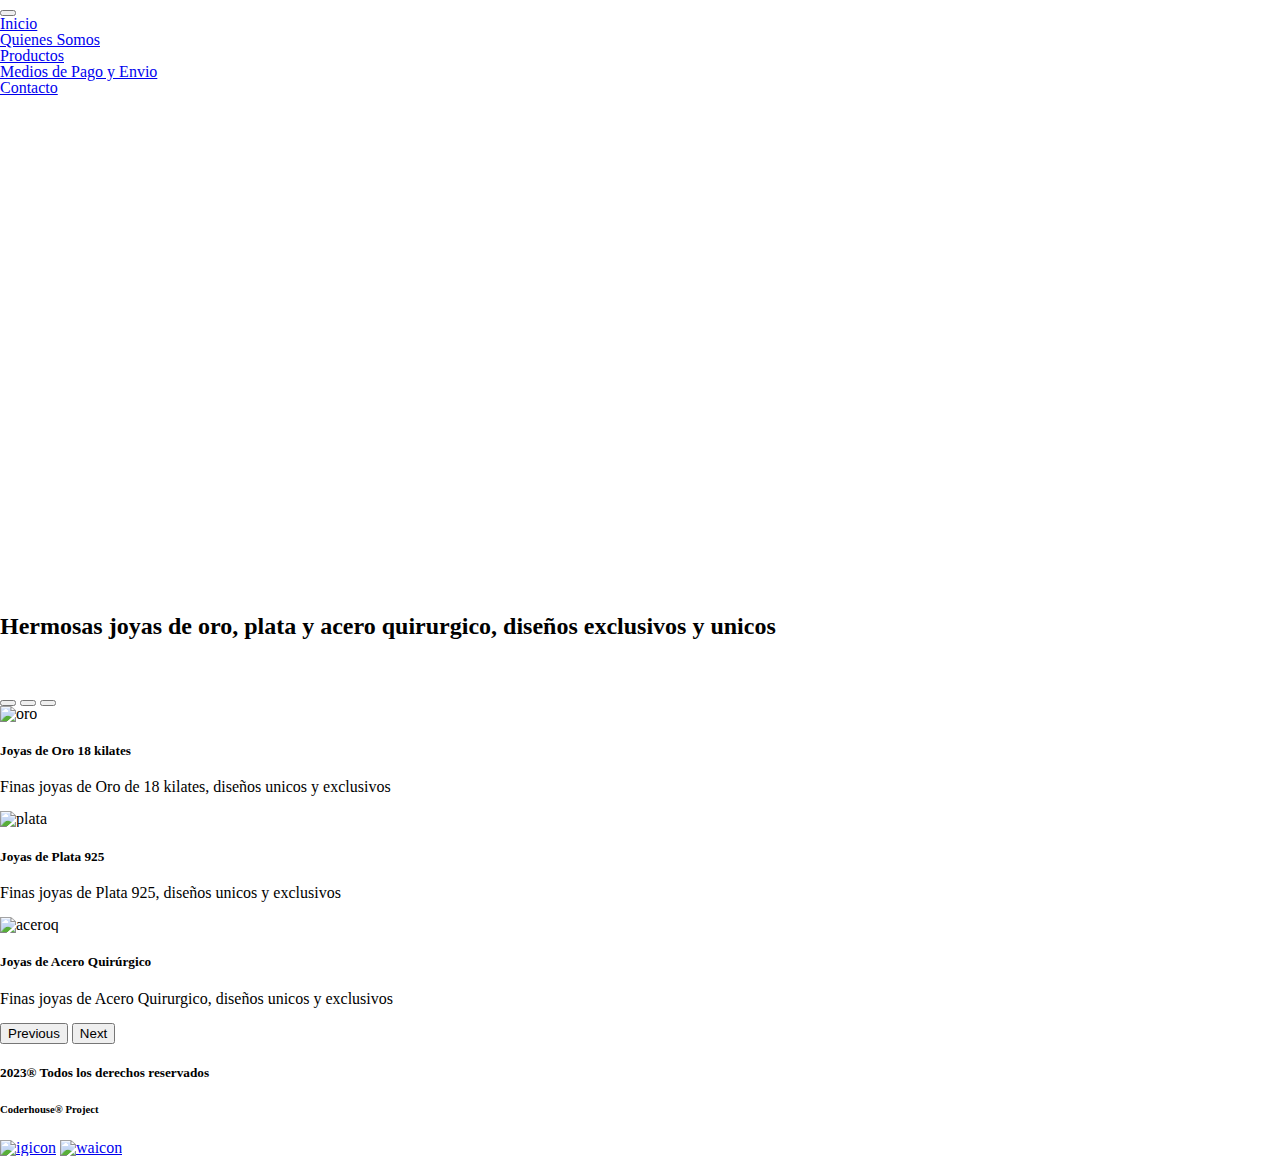
==== commit 8eb3a75d: "new version" ====
--- a/index.html
+++ b/index.html
@@ -5,95 +5,125 @@
   <meta charset="UTF-8">
   <meta http-equiv="X-UA-Compatible" content="IE=edge">
   <meta name="viewport" content="width=device-width, initial-scale=1.0">
-  <title>Joyas magnolia | Productos</title>
-  <meta name="keywords" content="Joyas, Anillos, Aros, Pulseras, Joyas Oro, joyas Plata, Acero quirurgico, Ilusiones, ASrgollas, Cadenas, colgantes, productos">
-  <meta name="description" content="Hermosas Joyas de Oro desde $49990 clp, Joyas de plata desde $9990 clp, Joyas de acero quirurgico desde $4990 clp ">
+  <title>Joyas magnolia</title>
+  <meta name="keywords" content="Joyas, Anillos, Aros, Pulseras, Joyas Oro, joyas Plata, Acero quirurgico, Ilusiones, ASrgollas, Cadenas, colgantes">
+  <meta name="description" content="Hermosas Joyas de Oro, plata y Acero quirurgico, diseños unicos y exclusivos">
   <link rel="shorcut icon" href="https://i.ibb.co/jTVrvPp/magnolia-logo.jpg">
   <link href="https://cdn.jsdelivr.net/npm/bootstrap@5.3.0-alpha1/dist/css/bootstrap.min.css" rel="stylesheet"
     integrity="sha384-GLhlTQ8iRABdZLl6O3oVMWSktQOp6b7In1Zl3/Jr59b6EGGoI1aFkw7cmDA6j6gD" crossorigin="anonymous">
-    <link rel="stylesheet" href="https://cdn.jsdelivr.net/npm/bootstrap-icons@1.5.0/font/bootstrap-icons.css" />
-    <link rel="stylesheet" href="../css/estilos.css">
+  <link rel="stylesheet" href="./css/estilos.css">
 </head>
 
 <body class="fondo">
-    <header>
-      <div class="row justify-content-end">
-  
-        <div class="col-4 col-sm-6">
-          
-          <nav class="navbar navbar-expand-lg bg-body-primary">
-            <div class="container-fluid">
-              <button class="navbar-toggler" type="button" data-bs-toggle="collapse"
-                data-bs-target="#navbarSupportedContent" aria-controls="navbarSupportedContent" aria-expanded="false"
-                aria-label="Toggle navigation">
-                <span class="navbar-toggler-icon"></span>
-              </button>
-              <div class="collapse navbar-collapse" id="navbarSupportedContent">
-                <ul class="navbar-nav me-auto mb-2 mb-lg-0">
-                  <li class="nav-item">
-                    <a class="nav-link active" aria-current="page" href="../index.html">Inicio</a>
-                  </li>
-                  <li class="nav-item">
-                    <a class="nav-link active" aria-current="page" href="./quienes_somos.html">Quienes Somos</a>
-                  </li>
-                  <li class="nav-item">
-                    <a class="nav-link active" aria-current="page" href="./Productos2.html">Productos</a>
-                  </li>
-                  <li class="nav-item">
-                    <a class="nav-link active" aria-current="page" href="./medios_pago.html">Medios de Pago y
-                      Envio</a>
-                  </li>
-                  <li class="nav-item">
-                    <a class="nav-link active" aria-current="page" href="./contacto.html">Contacto</a>
-                  </li>
-                  <li class="nav-item">
-                    <a class="nav-link active" aria-current="page" href=#><img src="https://i.ibb.co/HnBjfrh/carrito-compra.jpg" alt=""></a>
-                  </li>
-                  
+  <header>
+    <div class="row justify-content-end">
+
+      <div class="col-4 col-sm-6">
+
+        <nav class="navbar navbar-expand-lg bg-body-primary">
+          <div class="container-fluid">
+            <button class="navbar-toggler" type="button" data-bs-toggle="collapse"
+              data-bs-target="#navbarSupportedContent" aria-controls="navbarSupportedContent" aria-expanded="false"
+              aria-label="Toggle navigation">
+              <span class="navbar-toggler-icon"></span>
+            </button>
+            <div class="collapse navbar-collapse" id="navbarSupportedContent">
+              <ul class="navbar-nav me-auto mb-2 mb-lg-0">
+                <li class="nav-item">
+                  <a class="nav-link active" aria-current="page" href="./index.html">Inicio</a>
+                </li>
+                <li class="nav-item">
+                  <a class="nav-link active" aria-current="page" href="./pages/quienes_somos.html">Quienes Somos</a>
+                </li>
+                <li class="nav-item">
+                  <a class="nav-link active" aria-current="page" href="./pages/Productos2.html">Productos</a>
+                </li>
+                <li class="nav-item">
+                  <a class="nav-link active" aria-current="page" href="./pages/medios_pago.html">Medios de Pago y
+                    Envio</a>
+                </li>
+                <li class="nav-item">
+                    <a class="nav-link active" aria-current="page" href="./pages/contacto.html">Contacto</a>
+                </li>
+                <li class="nav-item">
+                  <a class="nav-link active" aria-current="page" href=#><img src="https://i.ibb.co/HnBjfrh/carrito-compra.jpg" alt=""></a>
+                </li>
+            </div>
+          </div>
+        </nav>
+      </div>
+      
+      
+    </div>
+    
+    <div class="fondo_1"></div>
+
+    
+  </header>
+  <main>
+    <br>
+    <br>
+
+    <div>
+      <h2 class="text-sm-center animate__animated animate__bounce">Hermosas joyas de oro, plata y acero quirurgico, diseños exclusivos y unicos</h2>
+    </div>
+    <br>
+    <br>
+    <div class="container text-center">
+      <section class="container row col-md-12 col-sm-12">
+        <div id="carouselExampleCaptions" class="carousel slide">
+          <div class="carousel-indicators">
+
+            <button type="button" data-bs-target="#carouselExampleCaptions" data-bs-slide-to="0" class="active"
+              aria-current="true" aria-label="Slide 1"></button>
+            <button type="button" data-bs-target="#carouselExampleCaptions" data-bs-slide-to="1"
+              aria-label="Slide 2"></button>
+            <button type="button" data-bs-target="#carouselExampleCaptions" data-bs-slide-to="2"
+              aria-label="Slide 3"></button>
+          </div>
+          <div class="carousel-inner">
+            <div class="carousel-item active">
+              <img src="https://s1.eestatic.com/2019/01/18/como/oro-joyas-falsificaciones_369474443_112605883_1706x960.jpg" class="d-block vw-100" alt="oro">
+              <div class="carousel-caption d-none d-md-block">
+                <h5 class="text-body-secondary">Joyas de Oro 18 kilates</h5>
+                <p class="text-body-secondary">Finas joyas de Oro de 18 kilates, diseños unicos y exclusivos</p>
               </div>
             </div>
-          </nav>
+            <div class="carousel-item">
+              <img src="https://cdn.shortpixel.ai/client/to_webp,q_glossy,ret_img,w_848/https://toquedeplata.com/blog/wp-content/uploads/2019/07/joyas-de-plata-rodiada.jpg" class="d-block vw-100" alt="plata">
+              <div class="carousel-caption d-none d-md-block">
+                <h5 class="text-body-secondary">Joyas de Plata 925</h5>
+                <p class="text-body-secondary">Finas joyas de Plata 925, diseños unicos y exclusivos</p>
+              </div>
+            </div>
+            <div class="carousel-item">
+              <img src="https://i.pinimg.com/550x/c0/64/4b/c0644bb616b385fd94843d223272b933.jpg" class="d-block vw-100" alt="aceroq">
+              <div class="carousel-caption d-none d-md-block">
+                <h5 class="text-body-secondary">Joyas de Acero Quirúrgico</h5>
+                <p class="text-body-secondary">Finas joyas de Acero Quirurgico, diseños unicos y exclusivos</p>
+              </div>
+            </div>
+          </div>
+          <button class="carousel-control-prev" type="button" data-bs-target="#carouselExampleCaptions"
+            data-bs-slide="prev">
+            <span class="carousel-control-prev-icon" aria-hidden="true"></span>
+            <span class="visually-hidden">Previous</span>
+          </button>
+          <button class="carousel-control-next" type="button" data-bs-target="#carouselExampleCaptions"
+            data-bs-slide="next">
+            <span class="carousel-control-next-icon" aria-hidden="true"></span>
+            <span class="visually-hidden">Next</span>
+          </button>
         </div>
-        
-        
-      </div>
-      
-      <div class="fondo_1"></div>
-  
-      
-    </header>
-      <main>
-       <section class="text-center">
-        <h3>Visualice a continuacion nuestro amplio y variado catalogo de productos</h3>
-       </section>
-        
-       <form class="d-flex justify-content-center">
-        <input class="form-control me-2" id="busqueda" type="text" placeholder="Buscador" aria-label="Search" />
-        <button class="btn btn-outline-success" id="btnFiltrar" type="button">Buscar</button>
-      </form>
-      <br>
-      <div class="row justify-content-center">
-        
-        <div class="row row-cols-1 row-cols-md-5 g-6">
- 
-      
+      </section>
+    </div>
+  </main>
 
-         <div>
-          <div id="contenedor"></div>
-       </div>
-      </div>
-    </div>
-      
-          <div id="carrito"></div>
-          <div id="acciones-carrito"></div>    
-    
-
-    </main>
-
-    <script src="https://cdn.jsdelivr.net/npm/bootstrap@5.3.0-alpha1/dist/js/bootstrap.bundle.min.js" integrity="sha384-w76AqPfDkMBDXo30jS1Sgez6pr3x5MlQ1ZAGC+nuZB+EYdgRZgiwxhTBTkF7CXvN" crossorigin="anonymous"></script>
-    <script src="../productos.js"></script> 
-  </body>
-  <footer class="container text-center">
+  <script src="https://cdn.jsdelivr.net/npm/bootstrap@5.3.0-alpha1/dist/js/bootstrap.bundle.min.js"
+    integrity="sha384-w76AqPfDkMBDXo30jS1Sgez6pr3x5MlQ1ZAGC+nuZB+EYdgRZgiwxhTBTkF7CXvN"
+    crossorigin="anonymous"></script>
+</body>
+<footer class="container text-center">
   <div class="parent">
     <h5>
       2023® Todos los derechos reservados</h3>
@@ -106,4 +136,3 @@
 </footer>
 
 </html>
-
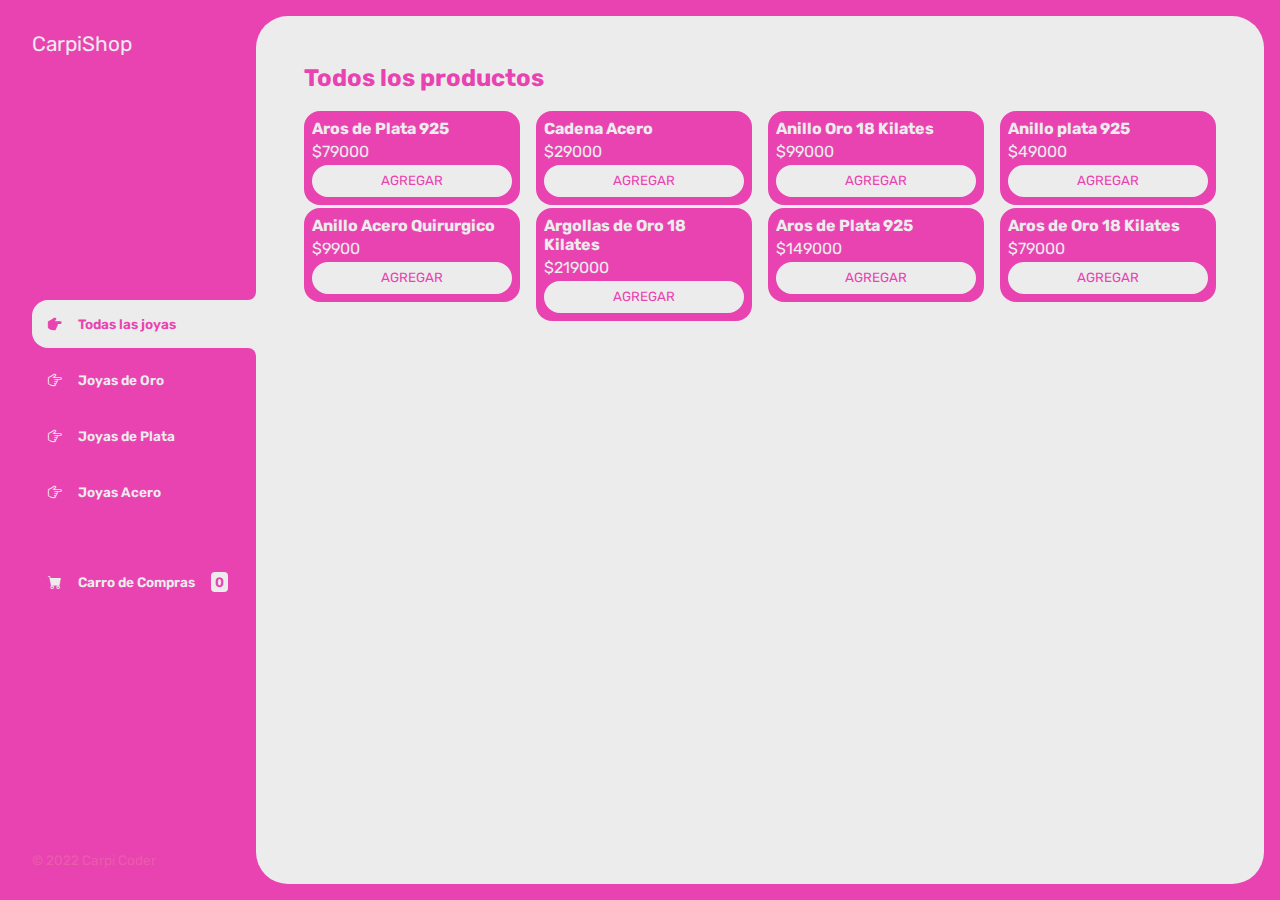
==== commit 81b3540f: "final" ====
--- a/index.html
+++ b/index.html
@@ -1,138 +1,65 @@
 <!DOCTYPE html>
-<html lang="en">
+<html lang="es">
+<head>
+    <meta charset="UTF-8">
+    <meta http-equiv="X-UA-Compatible" content="IE=edge">
+    <meta name="viewport" content="width=device-width, initial-scale=1.0">
+    <title>CarpiShop</title>
+    <link rel="stylesheet" href="https://cdn.jsdelivr.net/npm/bootstrap-icons@1.9.1/font/bootstrap-icons.css">
+    <link rel="stylesheet" type="text/css" href="https://cdn.jsdelivr.net/npm/toastify-js/src/toastify.min.css">
+    <link rel="stylesheet" href="./css/main.css">
+</head>
+<body>
 
-<head>
-  <meta charset="UTF-8">
-  <meta http-equiv="X-UA-Compatible" content="IE=edge">
-  <meta name="viewport" content="width=device-width, initial-scale=1.0">
-  <title>Joyas magnolia</title>
-  <meta name="keywords" content="Joyas, Anillos, Aros, Pulseras, Joyas Oro, joyas Plata, Acero quirurgico, Ilusiones, ASrgollas, Cadenas, colgantes">
-  <meta name="description" content="Hermosas Joyas de Oro, plata y Acero quirurgico, diseños unicos y exclusivos">
-  <link rel="shorcut icon" href="https://i.ibb.co/jTVrvPp/magnolia-logo.jpg">
-  <link href="https://cdn.jsdelivr.net/npm/bootstrap@5.3.0-alpha1/dist/css/bootstrap.min.css" rel="stylesheet"
-    integrity="sha384-GLhlTQ8iRABdZLl6O3oVMWSktQOp6b7In1Zl3/Jr59b6EGGoI1aFkw7cmDA6j6gD" crossorigin="anonymous">
-  <link rel="stylesheet" href="./css/estilos.css">
-</head>
-
-<body class="fondo">
-  <header>
-    <div class="row justify-content-end">
-
-      <div class="col-4 col-sm-6">
-
-        <nav class="navbar navbar-expand-lg bg-body-primary">
-          <div class="container-fluid">
-            <button class="navbar-toggler" type="button" data-bs-toggle="collapse"
-              data-bs-target="#navbarSupportedContent" aria-controls="navbarSupportedContent" aria-expanded="false"
-              aria-label="Toggle navigation">
-              <span class="navbar-toggler-icon"></span>
+    <div class="wrapper">
+        <header class="header-mobile">
+            <h1 class="logo">CarpiShop</h1>
+            <button class="open-menu" id="open-menu">
+                <i class="bi bi-list"></i>
             </button>
-            <div class="collapse navbar-collapse" id="navbarSupportedContent">
-              <ul class="navbar-nav me-auto mb-2 mb-lg-0">
-                <li class="nav-item">
-                  <a class="nav-link active" aria-current="page" href="./index.html">Inicio</a>
-                </li>
-                <li class="nav-item">
-                  <a class="nav-link active" aria-current="page" href="./pages/quienes_somos.html">Quienes Somos</a>
-                </li>
-                <li class="nav-item">
-                  <a class="nav-link active" aria-current="page" href="./pages/Productos2.html">Productos</a>
-                </li>
-                <li class="nav-item">
-                  <a class="nav-link active" aria-current="page" href="./pages/medios_pago.html">Medios de Pago y
-                    Envio</a>
-                </li>
-                <li class="nav-item">
-                    <a class="nav-link active" aria-current="page" href="./pages/contacto.html">Contacto</a>
-                </li>
-                <li class="nav-item">
-                  <a class="nav-link active" aria-current="page" href=#><img src="https://i.ibb.co/HnBjfrh/carrito-compra.jpg" alt=""></a>
-                </li>
+        </header>
+        <aside>
+            <button class="close-menu" id="close-menu">
+                <i class="bi bi-x"></i>
+            </button>
+            <header>
+                <h1 class="logo">CarpiShop</h1>
+            </header>
+            <nav>
+                <ul class="menu">
+                    <li>
+                        <button id="todos" class="boton-menu boton-categoria active"><i class="bi bi-hand-index-thumb-fill"></i> Todas las joyas</button>
+                    </li>
+                    <li>
+                        <button id="oro" class="boton-menu boton-categoria"><i class="bi bi-hand-index-thumb"></i> Joyas de Oro</button>
+                    </li>
+                    <li>
+                        <button id="plata" class="boton-menu boton-categoria"><i class="bi bi-hand-index-thumb"></i> Joyas de Plata</button>
+                    </li>
+                    <li>
+                        <button id="acero" class="boton-menu boton-categoria"><i class="bi bi-hand-index-thumb"></i> Joyas Acero</button>
+                    </li>
+                    <li>
+                        <a class="boton-menu boton-carrito" href="./carrito.html">
+                            <i class="bi bi-cart-fill"></i> Carro de Compras <span id="numerito" class="numerito">0</span>
+                        </a>
+                    </li>
+                </ul>
+            </nav>
+            <footer>
+                <p class="texto-footer">© 2022 Carpi Coder</p>
+            </footer>
+        </aside>
+        <main>
+            <h2 class="titulo-principal" id="titulo-principal">Todos los productos</h2>
+            <div id="contenedor-productos" class="contenedor-productos">
+                <!-- Esto se va a rellenar con JS -->
             </div>
-          </div>
-        </nav>
-      </div>
-      
-      
+        </main>
     </div>
     
-    <div class="fondo_1"></div>
-
-    
-  </header>
-  <main>
-    <br>
-    <br>
-
-    <div>
-      <h2 class="text-sm-center animate__animated animate__bounce">Hermosas joyas de oro, plata y acero quirurgico, diseños exclusivos y unicos</h2>
-    </div>
-    <br>
-    <br>
-    <div class="container text-center">
-      <section class="container row col-md-12 col-sm-12">
-        <div id="carouselExampleCaptions" class="carousel slide">
-          <div class="carousel-indicators">
-
-            <button type="button" data-bs-target="#carouselExampleCaptions" data-bs-slide-to="0" class="active"
-              aria-current="true" aria-label="Slide 1"></button>
-            <button type="button" data-bs-target="#carouselExampleCaptions" data-bs-slide-to="1"
-              aria-label="Slide 2"></button>
-            <button type="button" data-bs-target="#carouselExampleCaptions" data-bs-slide-to="2"
-              aria-label="Slide 3"></button>
-          </div>
-          <div class="carousel-inner">
-            <div class="carousel-item active">
-              <img src="https://s1.eestatic.com/2019/01/18/como/oro-joyas-falsificaciones_369474443_112605883_1706x960.jpg" class="d-block vw-100" alt="oro">
-              <div class="carousel-caption d-none d-md-block">
-                <h5 class="text-body-secondary">Joyas de Oro 18 kilates</h5>
-                <p class="text-body-secondary">Finas joyas de Oro de 18 kilates, diseños unicos y exclusivos</p>
-              </div>
-            </div>
-            <div class="carousel-item">
-              <img src="https://cdn.shortpixel.ai/client/to_webp,q_glossy,ret_img,w_848/https://toquedeplata.com/blog/wp-content/uploads/2019/07/joyas-de-plata-rodiada.jpg" class="d-block vw-100" alt="plata">
-              <div class="carousel-caption d-none d-md-block">
-                <h5 class="text-body-secondary">Joyas de Plata 925</h5>
-                <p class="text-body-secondary">Finas joyas de Plata 925, diseños unicos y exclusivos</p>
-              </div>
-            </div>
-            <div class="carousel-item">
-              <img src="https://i.pinimg.com/550x/c0/64/4b/c0644bb616b385fd94843d223272b933.jpg" class="d-block vw-100" alt="aceroq">
-              <div class="carousel-caption d-none d-md-block">
-                <h5 class="text-body-secondary">Joyas de Acero Quirúrgico</h5>
-                <p class="text-body-secondary">Finas joyas de Acero Quirurgico, diseños unicos y exclusivos</p>
-              </div>
-            </div>
-          </div>
-          <button class="carousel-control-prev" type="button" data-bs-target="#carouselExampleCaptions"
-            data-bs-slide="prev">
-            <span class="carousel-control-prev-icon" aria-hidden="true"></span>
-            <span class="visually-hidden">Previous</span>
-          </button>
-          <button class="carousel-control-next" type="button" data-bs-target="#carouselExampleCaptions"
-            data-bs-slide="next">
-            <span class="carousel-control-next-icon" aria-hidden="true"></span>
-            <span class="visually-hidden">Next</span>
-          </button>
-        </div>
-      </section>
-    </div>
-  </main>
-
-  <script src="https://cdn.jsdelivr.net/npm/bootstrap@5.3.0-alpha1/dist/js/bootstrap.bundle.min.js"
-    integrity="sha384-w76AqPfDkMBDXo30jS1Sgez6pr3x5MlQ1ZAGC+nuZB+EYdgRZgiwxhTBTkF7CXvN"
-    crossorigin="anonymous"></script>
+    <script type="text/javascript" src="https://cdn.jsdelivr.net/npm/toastify-js"></script>
+    <script src="./js/main.js"></script>
+    <script src="./js/menu.js"></script>
 </body>
-<footer class="container text-center">
-  <div class="parent">
-    <h5>
-      2023® Todos los derechos reservados</h3>
-    <h6>Coderhouse® Project</h4>
-  </div>
-  <div class="twins">
-    <a href="https://www.instagram.com"><img class="" src="https://i.ibb.co/w6x0g5Y/instagram.png" alt="igicon"></a>
-    <a href="https://www.whatsapp.com/"><img class="" src="https://i.ibb.co/QmVfZbV/whatsappicon.png" alt="waicon"></a>
-  </div>
-</footer>
-
-</html>
+</html>--- a/css/main.css
+++ b/css/main.css
@@ -0,0 +1,395 @@
+@import url('https://fonts.googleapis.com/css2?family=Rubik:wght@300;400;500;600;700;800;900&display=swap');
+
+:root {
+    --clr-main: #e943b2;
+    --clr-main-light: #e95caa;
+    --clr-white: #ececec;
+    --clr-gray: #e2e2e2;
+    --clr-red: #961818;
+}
+
+* {
+    margin: 0;
+    padding: 0;
+    box-sizing: border-box;
+    font-family: 'Rubik', sans-serif;
+}
+
+h1, h2, h3, h4, h5, h6, p, a, input, textarea, ul {
+    margin: 0;
+    padding: 0;
+}
+
+ul {
+    list-style-type: none;
+}
+
+a {
+    text-decoration: none;
+}
+
+.wrapper {
+    display: grid;
+    grid-template-columns: 1fr 4fr;
+    background-color: var(--clr-main);
+}
+
+aside {
+    padding: 2rem;
+    padding-right: 0;
+    color: var(--clr-white);
+    position: sticky;
+    top: 0;
+    height: 100vh;
+    display: flex;
+    flex-direction: column;
+    justify-content: space-between;
+}
+
+.logo {
+    font-weight: 400;
+    font-size: 1.3rem;
+}
+
+.menu {
+    display: flex;
+    flex-direction: column;
+    gap: .5rem;
+}
+
+.boton-menu {
+    background-color: transparent;
+    border: 0;
+    color: var(--clr-white);
+    cursor: pointer;
+    display: flex;
+    align-items: center;
+    gap: 1rem;
+    font-weight: 600;
+    padding: 1rem;
+    font-size: .85rem;
+    width: 100%;
+}
+
+.boton-menu.active {
+    background-color: var(--clr-white);
+    color: var(--clr-main);
+    border-top-left-radius: 1rem;
+    border-bottom-left-radius: 1rem;
+    position: relative;
+}
+
+.boton-menu.active::before {
+    content: '';
+    position: absolute;
+    width: 1rem;
+    height: 2rem;
+    bottom: 100%;
+    right: 0;
+    background-color: transparent;
+    border-bottom-right-radius: .5rem;
+    box-shadow: 0 1rem 0 var(--clr-white);
+}
+
+.boton-menu.active::after {
+    content: '';
+    position: absolute;
+    width: 1rem;
+    height: 2rem;
+    top: 100%;
+    right: 0;
+    background-color: transparent;
+    border-top-right-radius: .5rem;
+    box-shadow: 0 -1rem 0 var(--clr-white);
+}
+
+.boton-menu > i.bi-hand-index-thumb-fill,
+.boton-menu > i.bi-hand-index-thumb {
+    transform: rotateZ(90deg);
+}
+
+.boton-carrito {
+    margin-top: 2rem;
+}
+
+.numerito {
+    background-color: var(--clr-white);
+    color: var(--clr-main);
+    padding: .15rem .25rem;
+    border-radius: .25rem;
+}
+
+.boton-carrito.active .numerito {
+    background-color: var(--clr-main);
+    color: var(--clr-white);
+}
+
+.texto-footer {
+    color: var(--clr-main-light);
+    font-size: .85rem;
+}
+
+main {
+    background-color: var(--clr-white);
+    margin: 1rem;
+    margin-left: 0;
+    border-radius: 2rem;
+    padding: 3rem;
+}
+
+.titulo-principal {
+    color: var(--clr-main);
+    margin-bottom: 2rem;
+}
+
+.contenedor-productos {
+    display: grid;
+    grid-template-columns: repeat(4, 1fr);
+    gap: 1rem;
+}
+
+.producto-imagen {
+    max-width: 100%;
+    border-radius: 1rem;
+}
+
+.producto-detalles {
+    background-color: var(--clr-main);
+    color: var(--clr-white);
+    padding: .5rem;
+    border-radius: 1rem;
+    margin-top: -2rem;
+    position: relative;
+    display: flex;
+    flex-direction: column;
+    gap: .25rem;
+}
+
+.producto-titulo {
+    font-size: 1rem;
+}
+
+.producto-agregar {
+    border: 0;
+    background-color: var(--clr-white);
+    color: var(--clr-main);
+    padding: .4rem;
+    text-transform: uppercase;
+    border-radius: 2rem;
+    cursor: pointer;
+    border: 2px solid var(--clr-white);
+    transition: background-color .2s, color .2s;
+}
+
+.producto-agregar:hover {
+    background-color: var(--clr-main);
+    color: var(--clr-white);
+}
+
+
+/** CARRITO **/
+
+.contenedor-carrito {
+    display: flex;
+    flex-direction: column;
+    gap: 1.5rem;
+}
+
+.carrito-vacio,
+.carrito-comprado {
+    color: var(--clr-main);
+}
+
+.carrito-productos {
+    display: flex;
+    flex-direction: column;
+    gap: 1rem;
+}
+
+.carrito-producto {
+    display: flex;
+    justify-content: space-between;
+    align-items: center;
+    background-color: var(--clr-gray);
+    color: var(--clr-main);
+    padding: .5rem;
+    padding-right: 1.5rem;
+    border-radius: 1rem;
+}
+
+.carrito-producto-imagen {
+    width: 4rem;
+    border-radius: 1rem;
+}
+
+.carrito-producto small {
+    font-size: .75rem;
+}
+
+.carrito-producto-eliminar {
+    border: 0;
+    background-color: transparent;
+    color: var(--clr-red);
+    cursor: pointer;
+}
+
+.carrito-acciones {
+    display: flex;
+    justify-content: space-between;
+}
+
+.carrito-acciones-vaciar {
+    border: 0;
+    background-color: var(--clr-gray);
+    padding: 1rem;
+    border-radius: 1rem;
+    color: var(--clr-main);
+    text-transform: uppercase;
+    cursor: pointer;
+}
+
+.carrito-acciones-derecha {
+    display: flex;
+}
+
+.carrito-acciones-total {
+    display: flex;
+    background-color: var(--clr-gray);
+    padding: 1rem;
+    color: var(--clr-main);
+    text-transform: uppercase;
+    border-top-left-radius: 1rem;
+    border-bottom-left-radius: 1rem;
+    gap: 1rem;
+}
+
+.carrito-acciones-comprar {
+    border: 0;
+    background-color: var(--clr-main);
+    padding: 1rem;
+    color: var(--clr-white);
+    text-transform: uppercase;
+    cursor: pointer;
+    border-top-right-radius: 1rem;
+    border-bottom-right-radius: 1rem;
+}
+
+.header-mobile {
+    display: none;
+}
+
+.close-menu {
+    display: none;
+}
+
+.disabled {
+    display: none;
+}
+
+/*** MEDIA QUERIES ***/
+
+@media screen and (max-width: 850px) {
+    .contenedor-productos {
+        grid-template-columns: 1fr 1fr 1fr;
+    }
+}
+
+@media screen and (max-width: 675px) {
+    .contenedor-productos {
+        grid-template-columns: 1fr 1fr;
+    }
+}
+
+@media screen and (max-width: 600px) {
+
+    .wrapper {
+        min-height: 100vh;
+        display: flex;
+        flex-direction: column;
+    }
+
+    aside {
+        position: fixed;
+        z-index: 9;
+        background-color: var(--clr-main);
+        left: 0;
+        box-shadow: 0 0 0 100vmax rgba(0, 0, 0, .75);
+        transform: translateX(-100%);
+        opacity: 0;
+        visibility: hidden;
+        transition: .2s;
+    }
+
+    .aside-visible {
+        transform: translateX(0);
+        opacity: 1;
+        visibility: visible;
+    }
+
+    .boton-menu.active::before,
+    .boton-menu.active::after {
+        display: none;
+    }
+
+    main {
+        margin: 1rem;
+        margin-top: 0;
+        padding: 2rem;
+    }
+
+    .contenedor-productos {
+        grid-template-columns: 1fr 1fr;
+    }
+
+    .header-mobile {
+        padding: 1rem;
+        display: flex;
+        justify-content: space-between;
+        align-items: center;
+    }
+
+    .header-mobile .logo {
+        color: var(--clr-gray);
+    }
+
+    .open-menu, .close-menu {
+        background-color: transparent;
+        color: var(--clr-gray);
+        border: 0;
+        font-size: 2rem;
+        cursor: pointer;
+    }
+
+    .close-menu {
+        display: block;
+        position: absolute;
+        top: 1rem;
+        right: 1rem;
+    }
+
+    .carrito-producto {
+        gap: 1rem;
+        flex-wrap: wrap;
+        justify-content: flex-start;
+        padding: .5rem;
+    }
+
+    .carrito-producto-subtotal {
+        display: none;
+    }
+
+    .carrito-acciones {
+        flex-wrap: wrap;
+        row-gap: 1rem;
+    }
+    
+
+}
+
+
+
+@media screen and (max-width: 400px) {
+    .contenedor-productos {
+        grid-template-columns: 1fr;
+    }
+}